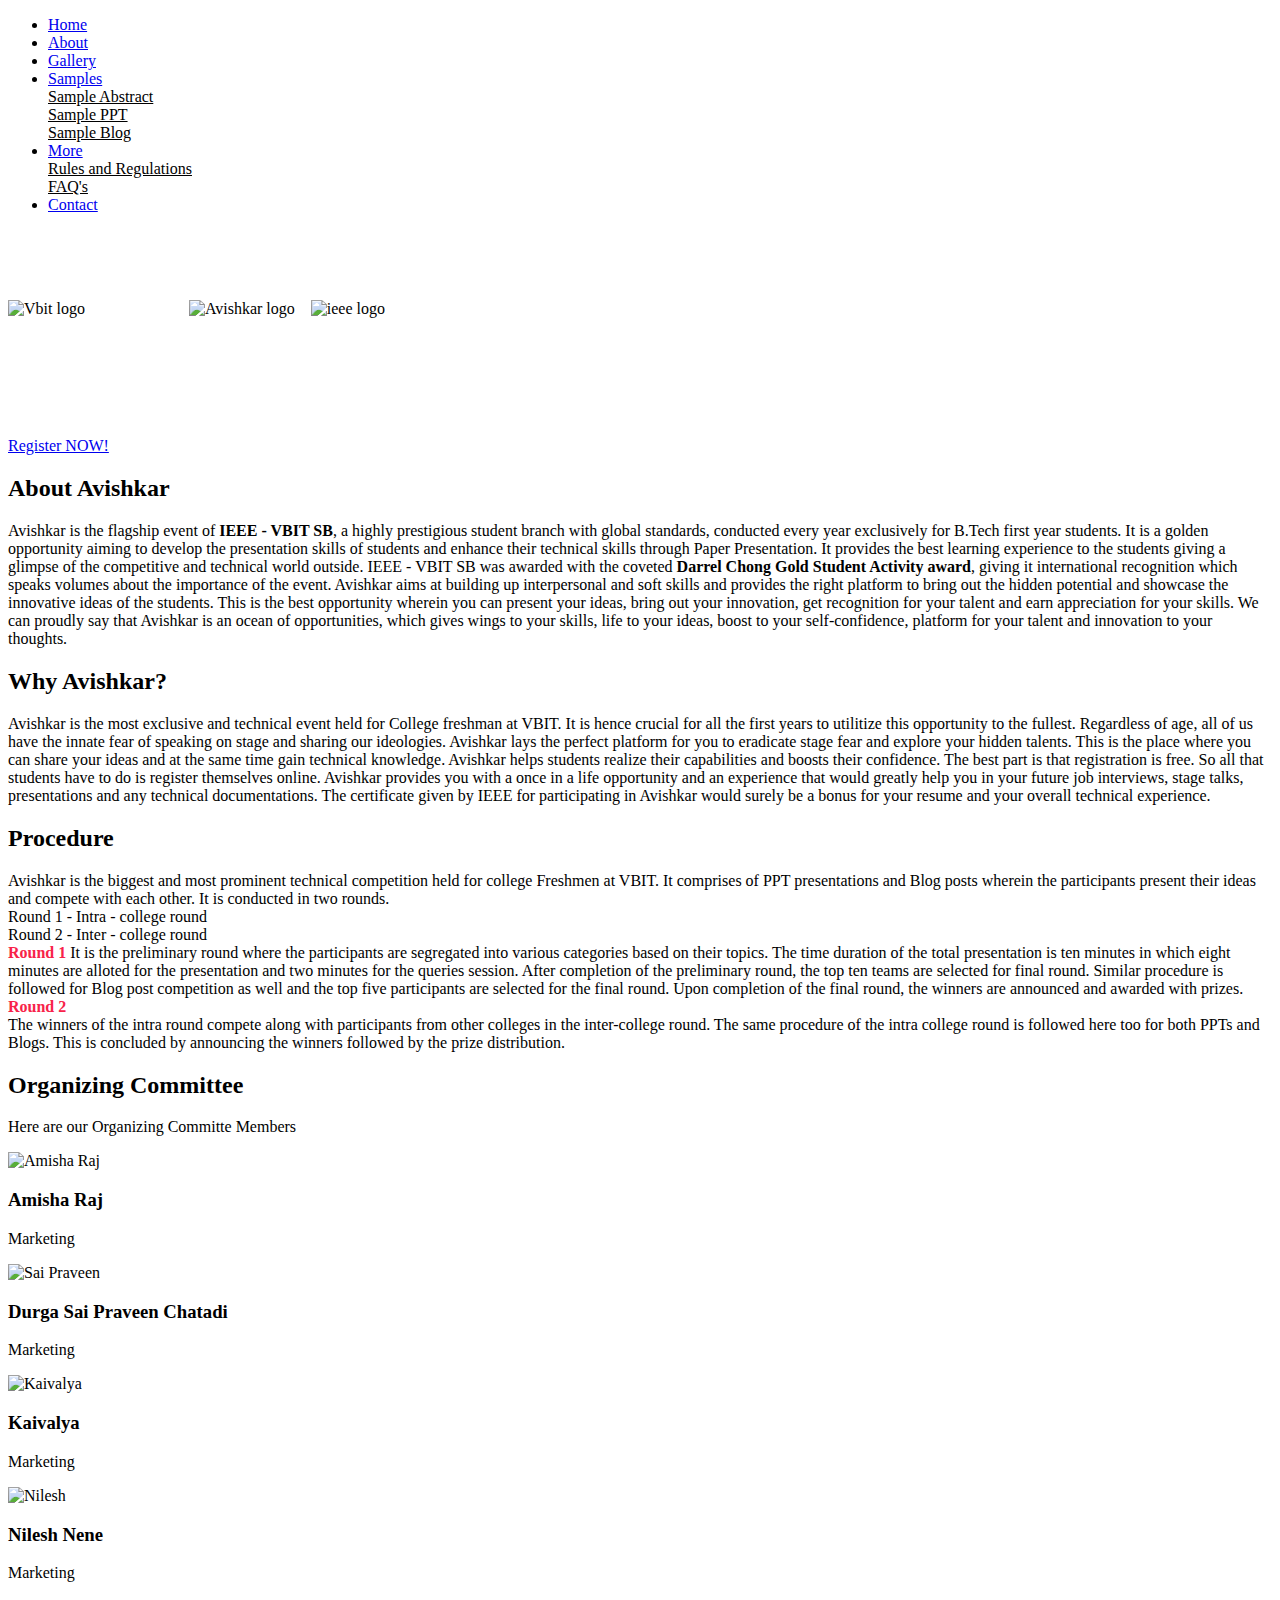
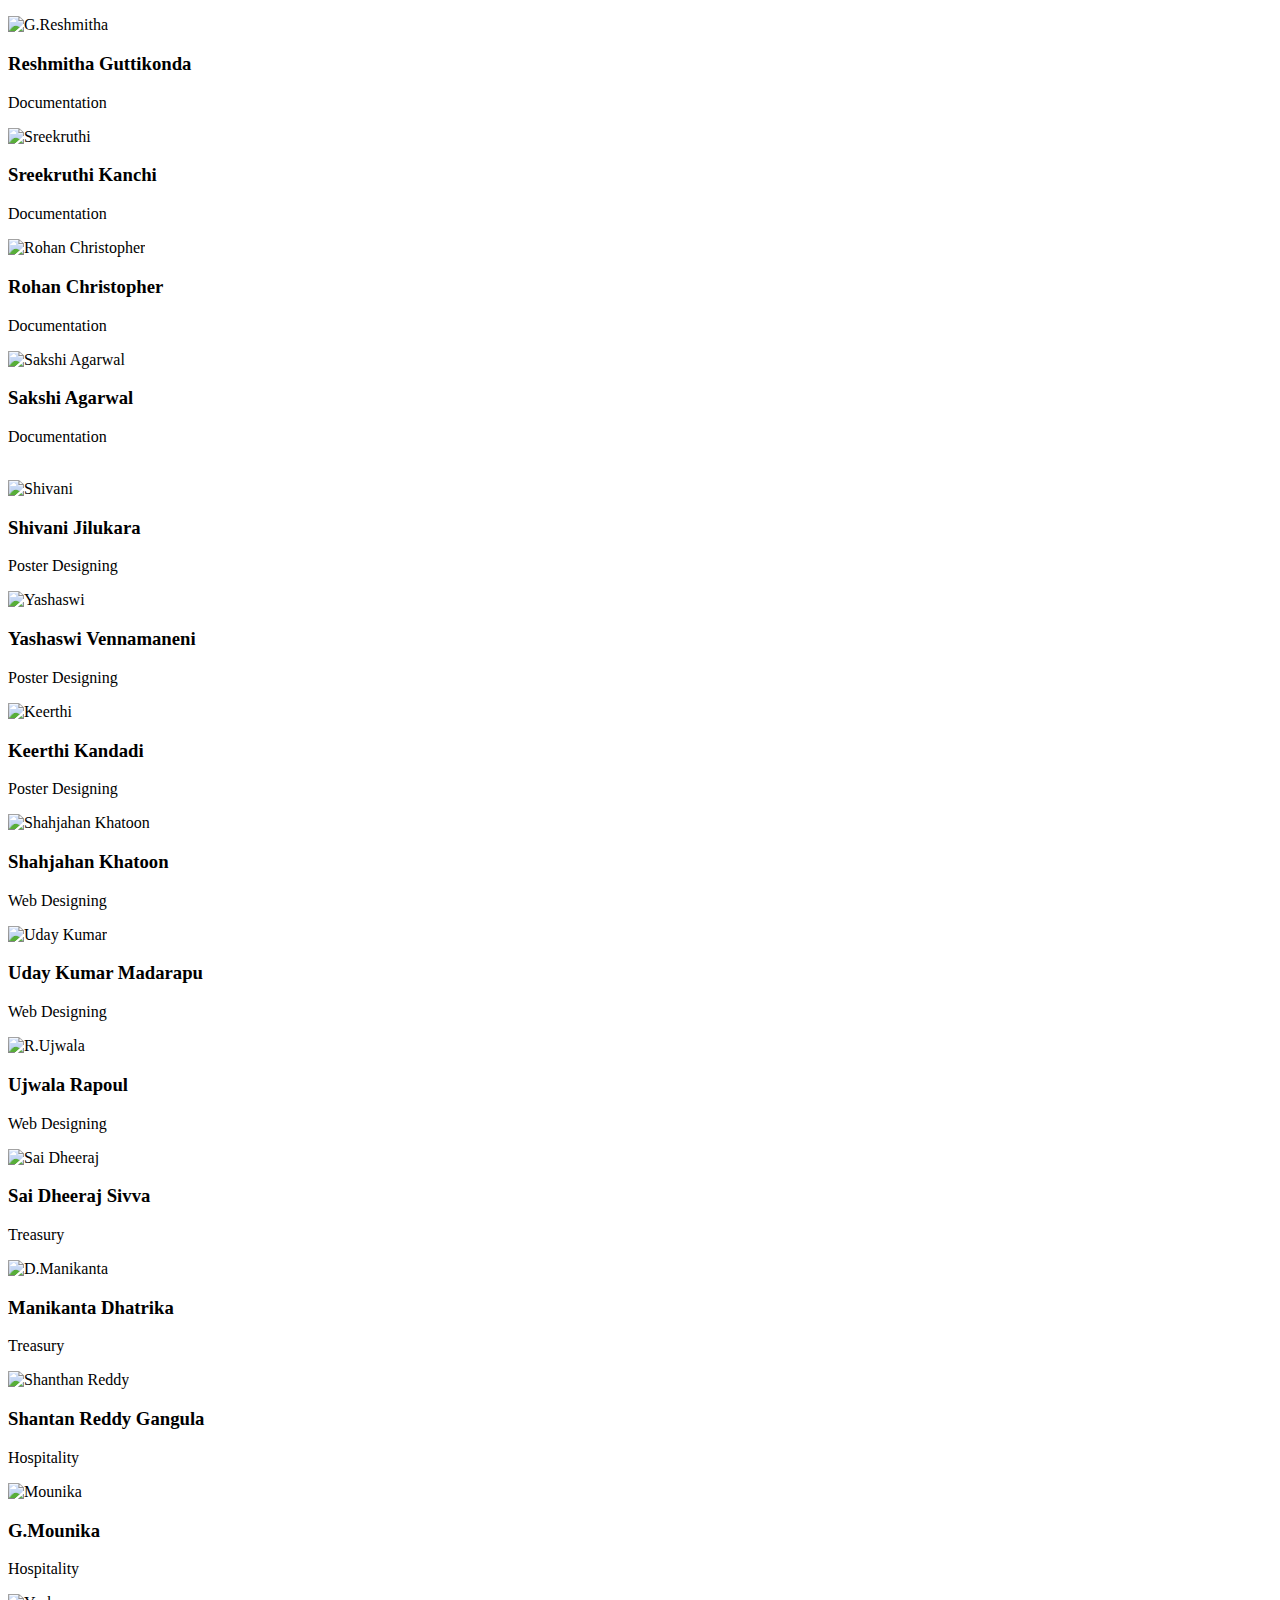
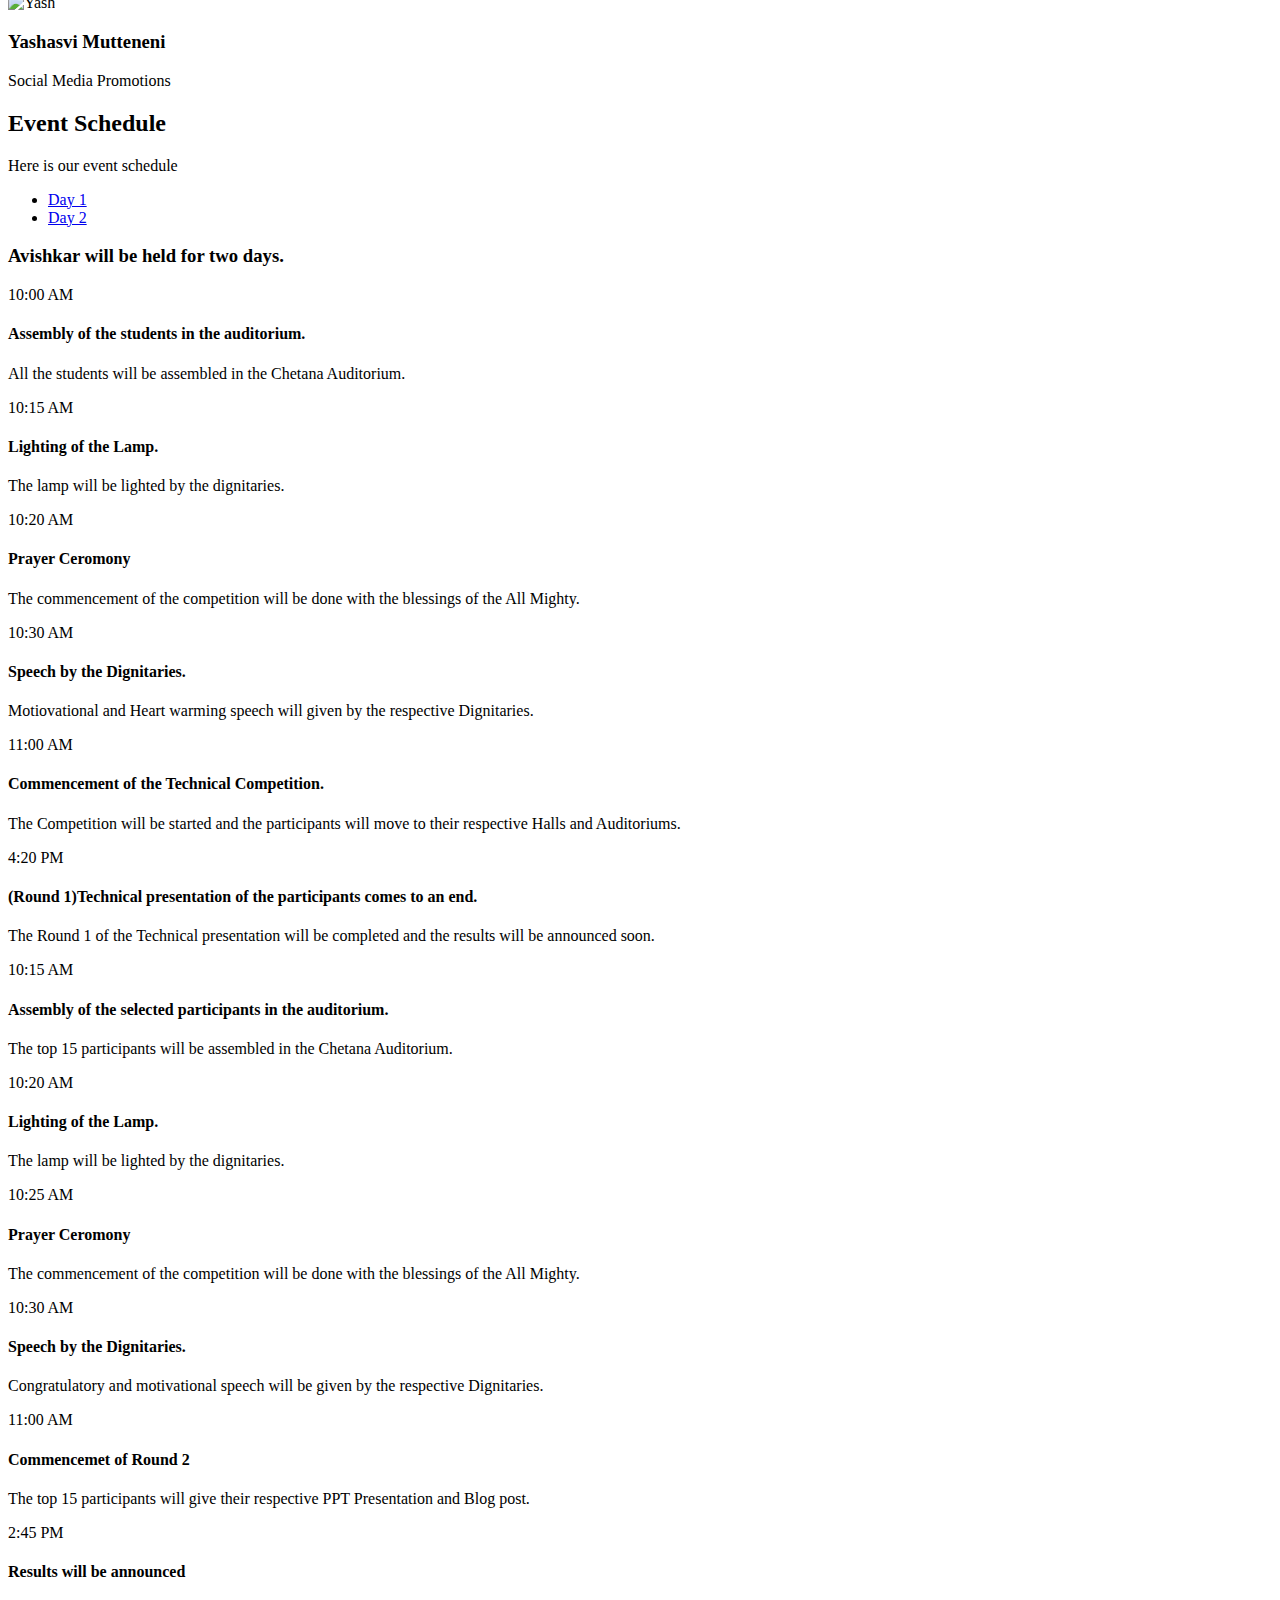
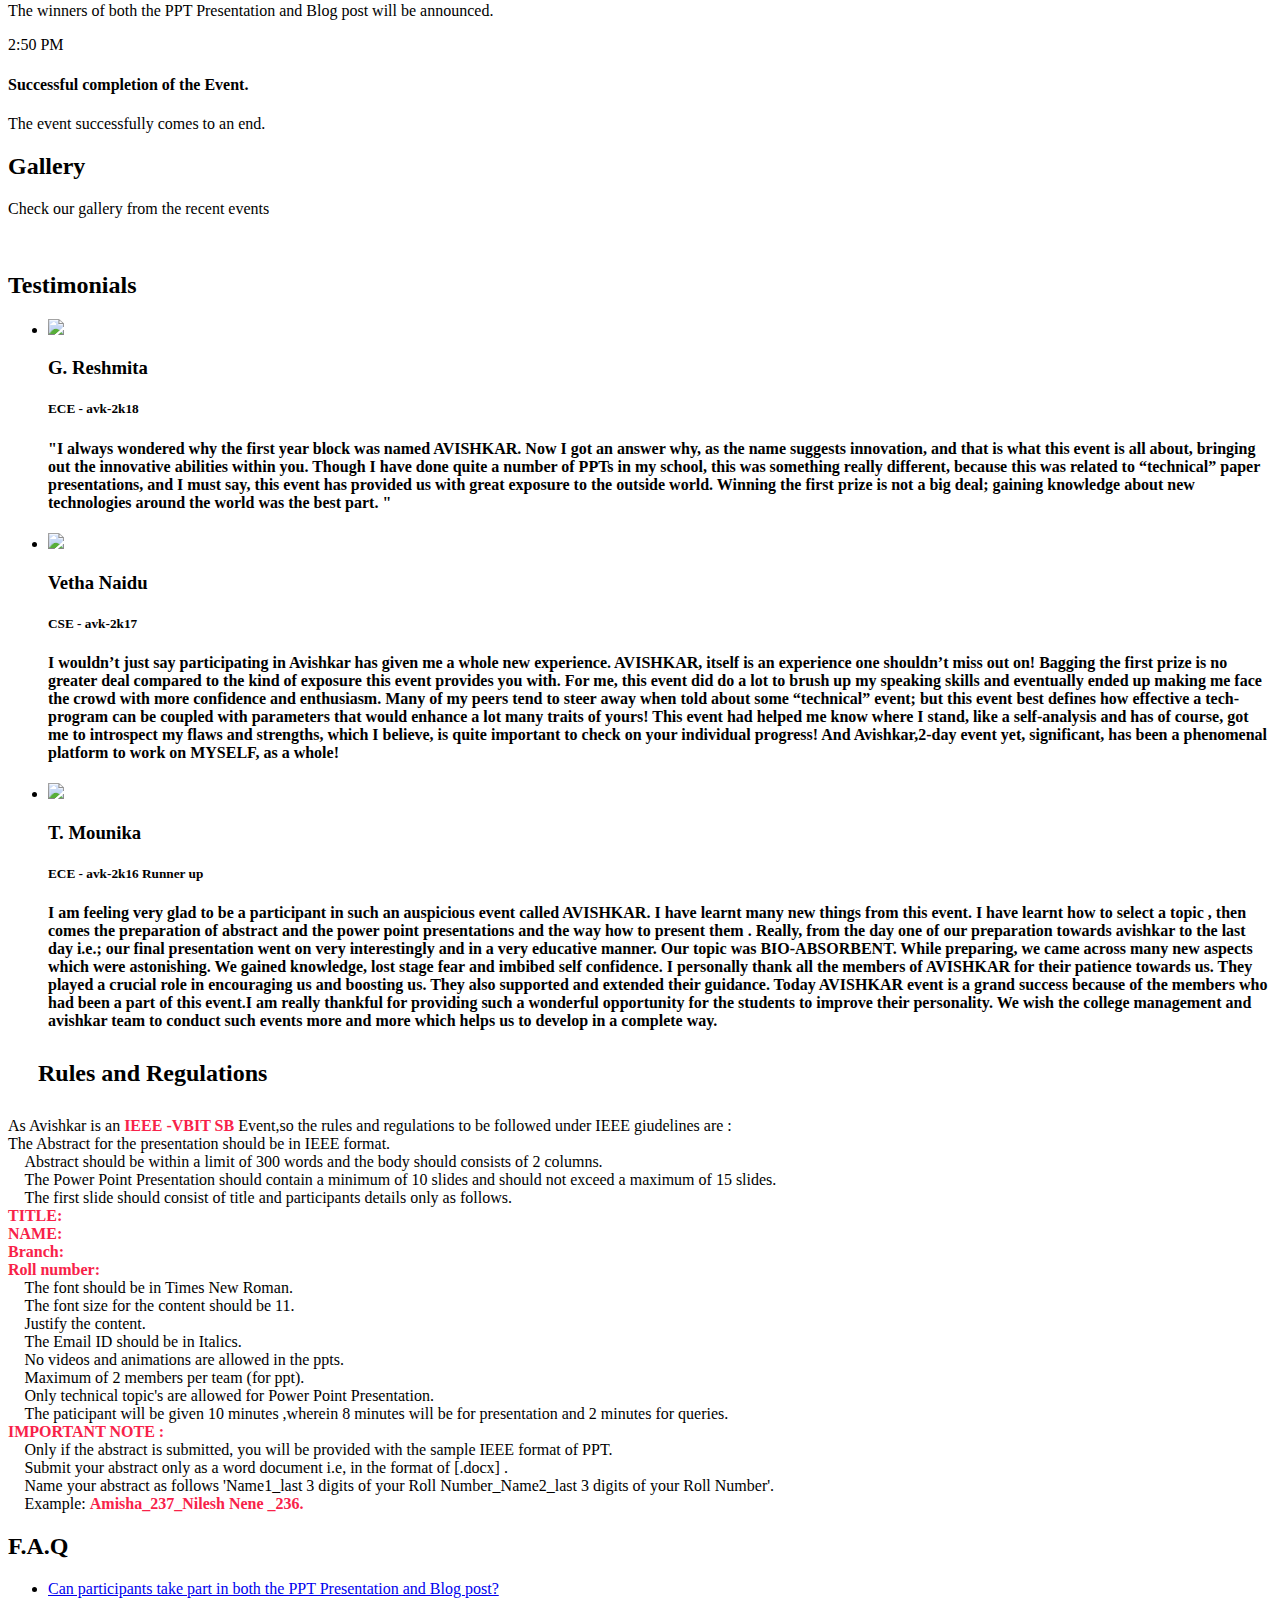
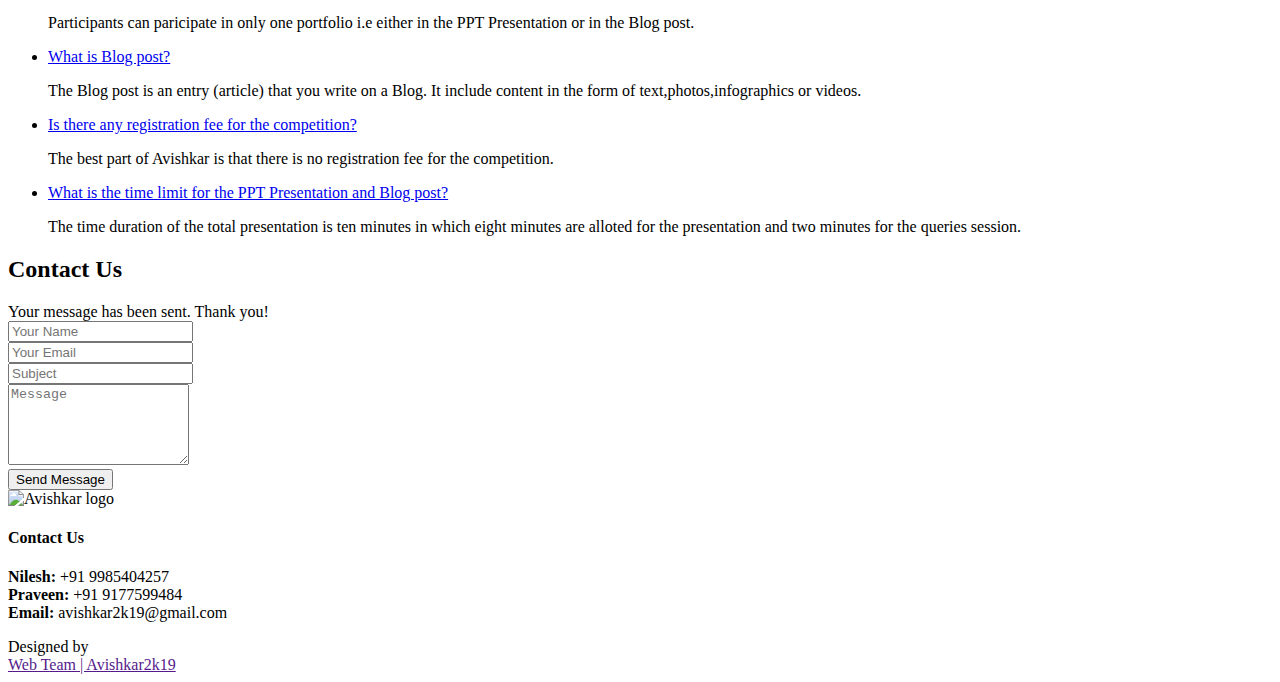
==== index.html @ 48379a61 "Add files via upload" ====
<!DOCTYPE html>
<html lang="en">

<head>
  <meta charset="utf-8">
  <title>Avishkar 2k19</title>
  <meta content="width=device-width, initial-scale=1.0" name="viewport">
  <meta content="" name="keywords">
  <meta content="" name="description">

  <!-- Favicons -->
  <link href="img/favicon.png" rel="icon">
  <link href="img/apple-touch-icon.png" rel="apple-touch-icon">

  <!-- Google Fonts -->
  <link href="https://fonts.googleapis.com/css?family=Open+Sans:300,300i,400,400i,700,700i|Raleway:300,400,500,700,800" rel="stylesheet">

  <!-- Bootstrap CSS File -->
  <link href="lib/bootstrap/css/bootstrap.min.css" rel="stylesheet">

  <!-- Libraries CSS Files -->
  <link href="lib/font-awesome/css/font-awesome.min.css" rel="stylesheet">
  <link href="lib/animate/animate.min.css" rel="stylesheet">
  <link href="lib/venobox/venobox.css" rel="stylesheet">
  <link href="lib/owlcarousel/assets/owl.carousel.min.css" rel="stylesheet">

  <!-- Main Stylesheet File -->
  <link href="css/style.css" rel="stylesheet">

  <!-- =======================================================
    Theme Name: TheEvent
    Theme URL: https://bootstrapmade.com/theevent-conference-event-bootstrap-template/
    Author: BootstrapMade.com
    License: https://bootstrapmade.com/license/
  ======================================================= -->
</head>

<body>

  <!--==========================
    Header
  ============================-->
  <header id="header">
    <div class="container">

          <nav id="nav-menu-container">
        <ul class="nav-menu">
          <li class="menu-active"><a href="#intro">Home</a></li>
          <li><a href="#about">About</a></li>
           <li><a href="#gallery">Gallery</a></li> 
          <li class="nav-item dropdown">
                <a class="nav-link dropdown-toggle" href="#" id="navbarDropdown" role="button" data-toggle="dropdown" aria-haspopup="true" aria-expanded="false">
                  Samples
                </a>
                <div class="dropdown-menu" aria-labelledby="navbarDropdown">
                    <a class="dropdown-item" href=" http://bit.ly/demoabstractavk2k19" target="_blank" style="color:black;" >Sample Abstract</a>
                  <div class="dropdown-divider"></div>
                    <a class="dropdown-item "href=" http://bit.ly/demopptavk2k19" target="_blank" style="color:black;">Sample PPT</a>
                   

                    <div class="dropdown-divider"></div>
                    <a class="dropdown-item" href="https://avksample.tech.blog/2019/01/02/scope-for-aiartificial-intelligence/" target="_blank" style="color:black;">Sample Blog</a>
                </div>
          </li>
 
            <li class="nav-item dropdown">
                <a class="nav-link dropdown-toggle" href="#" id="navbarDropdown" role="button" data-toggle="dropdown" aria-haspopup="true" aria-expanded="false">
                  More
                </a>
                <div class="dropdown-menu" aria-labelledby="navbarDropdown">
                    <a class="dropdown-item" href="#rules" target="_blank" style="color:black;" >Rules and Regulations</a>
                  <div class="dropdown-divider"></div>
                    <a class="dropdown-item "href="#faq" target="_blank" style="color:black;">FAQ's</a>
          </li>
          <li><a href="#contact">Contact</a></li> 
   
   </div>
        </ul>
      </nav><!-- #nav-menu-container -->
    </div>
  </header><!-- #header -->

  <!--==========================
    Intro Section
  ============================-->
   
  <section id="intro">
     <div class="conatiner">
        <div class="row">
          <div class="col-2"></div><div class="col-3"></div>
          <div class="col-3">
           <img src="https://imgur.com/aENaFw0.png"  alt="Vbit logo" class="img-fluid"  height="130px" width="150px" style="margin-top:70px;margin-right:100px;"> 
           <img src="https://imgur.com/GAuHpwh.png" alt="Avishkar logo" class="img-fluid" height="100px" width="80px" style="margin-top:15px;">
           <img src="https://imgur.com/qiSsddo.png" alt="ieee logo" class="img-fluid"  height="30px" width="50px" style="margin-top:0px; margin-left:12px;" >
         </div>
       </div>
     </div>
     <div class="col-3"></div>
    <div class="intro-container wow fadeIn">
       <h1></h1><h1></h1>
       <h1></h1>
      <h1 class="mb-4 pb-0 " style="color: white; ">Avishkar  <span>2k19</span></h1>
     <h4 class="mb-4 pb-0" style="color:white;"><b><i>Engineering Inventions.</i></b></h4>
     
     

      <a href="http://bit.ly/avishkar2k19" class="about-btn scrollto" target="_blank">Register NOW! </a>
    <!--<a href="https://www.youtube.com/watch?v=jDDaplaOz7Q" class="venobox play-btn mb-4" data-vbtype="video"
        data-autoplay="true" style="margin:20px;"></a> -->

    </div>
  </section>

  <main id="main">

    <!--==========================
      About Section
    ============================-->
    <section id="about">
      <div class="container">
        <div class="row">
         
         <div class="row">
         	<div class="col-lg">
            	<h2 class="text-center justify-content-center">About Avishkar</h2>
            	<p>
              Avishkar is the flagship event of <b>IEEE - VBIT SB</b>, a highly prestigious student branch with global standards, conducted every year exclusively for B.Tech first year students. It is a golden opportunity aiming to develop the presentation skills of students and enhance their technical skills through Paper Presentation. It provides the best learning experience to the students giving a glimpse of the competitive and technical world outside. IEEE - VBIT SB was awarded with the coveted <b>Darrel Chong Gold Student Activity award</b>, giving it international recognition which speaks volumes about the importance of the event. Avishkar aims at building up interpersonal and soft skills and provides the right platform to bring out the hidden potential and showcase the innovative ideas of the students. This is the best opportunity wherein you can present your ideas, bring out your innovation, get recognition for your talent and earn appreciation for your skills. We can proudly say that Avishkar is an ocean of opportunities, which gives wings to your skills, life to your ideas, boost to your self-confidence, platform for your talent and innovation to your thoughts. 
             </p>
          	</div> 
      	</div>
      
    
      </div>
      </div>
    </section>

 <!--==========================
      Why Avishkar?
    ============================-->
    <section id="why" class="wow fadeInUp">

      <div class="container">

        <div class="section-header">
          <h2 style="margin-top: 20px";>Why Avishkar? </h2>
        </div>
<div class="row">
         <div class="col-lg">
        
            <p>
              Avishkar is the most exclusive and technical event held for College freshman at VBIT. It is hence crucial for all the first years to utilitize this opportunity to the fullest. Regardless of age, all of us have the innate fear of speaking on stage and sharing our ideologies. Avishkar lays the perfect platform for you to eradicate stage fear and explore your hidden talents. This is the place where you can share your ideas and at the same time gain technical knowledge. Avishkar helps students realize their capabilities and boosts their confidence. The best part is that registration is free. So all that students have to do is register themselves online. Avishkar provides you with a once in a life opportunity and an experience that would greatly help you in your future job interviews, stage talks, presentations and any technical documentations. The certificate given by IEEE for participating in Avishkar would surely be a bonus for your resume and your overall technical experience.  
    
 
    

            </p>
          </div>
        </div>

      </div>

    </section>

    <!--==========================
      What is done?
    ============================-->
    <section id="what" class="wow fadeInUp">

      <div class="container">

        <div class="section-header">
          <h2>Procedure </h2>
        </div>
<div class="row">
         <div class="col-lg">
          <a href="#rules"></a>
            <p>
              Avishkar is the biggest and most prominent technical competition held for college Freshmen at VBIT.  It comprises of PPT presentations and Blog posts wherein the participants present their ideas and compete with each other. It is conducted in two rounds.<br>
              Round 1 - Intra - college round<br>
              Round 2 - Inter - college round<br>
              <b style="color:#f82249">Round 1</b>
              It is the preliminary round where the participants are segregated into various categories based on their topics. The time duration of the total presentation is ten minutes in which eight minutes are alloted for the presentation and two minutes for the queries session. After completion of the preliminary round, the top ten teams are selected for final round. Similar procedure is followed for Blog post competition as well and the top five participants are selected for the final round. Upon completion of the final round, the winners are announced and awarded with prizes.<br> 
              <b style="color:#f82249">Round 2</b><br>
              The winners of the intra round compete along with participants from other colleges in the inter-college round. The same procedure of the intra college round is followed here too for both PPTs and Blogs. This is concluded by announcing the winners followed by the prize distribution. 

            </p>
          </div>
        </div>

      </div>

    </section>


    <!--==========================
      Speakers Section
    ============================-->
    <section id="speakers" class="wow fadeInUp">
      <div class="container">
        <div class="section-header">
          <h2>Organizing Committee</h2>
          <p>Here are our Organizing Committe Members</p>
        </div>
     
        <div class="row">
          <div class="col-lg-4 col-md-6">
            <div class="speaker">
              <img src="https://scontent.fhyd8-1.fna.fbcdn.net/v/t1.0-9/49899704_104546033966352_656178776996052992_n.jpg?_nc_cat=104&_nc_ht=scontent.fhyd8-1.fna&oh=b66194365d985fdb0c108a163b80eec4&oe=5CC5291A" alt="Amisha Raj" class="img-fluid" height="300px" width="300px">
              <div class="details">
                <h3>Amisha Raj</h3>
                <p>Marketing</p>
                 <a href="https://m.facebook.com/amisha.raj.581525" class="facebook" target="    _blank"><i class="fa fa-facebook"></i></a>
              </div>
            </div>
          </div>
          <div class="col-lg-4 col-md-6">
            <div class="speaker">
              <img src="https://scontent.fhyd8-1.fna.fbcdn.net/v/t1.0-9/49899260_104546037299685_3555042708340867072_n.jpg?_nc_cat=105&_nc_ht=scontent.fhyd8-1.fna&oh=648a1cdb1e495cce0e9b30191bb314ec&oe=5C8DCA97" alt="Sai Praveen" class="img-fluid" height="300px" width="300px">
              <div class="details">
                <h3>Durga Sai Praveen Chatadi</h3>
                <p>Marketing</p>
              </div>
            </div>
          </div>
          <div class="col-lg-4 col-md-6">
            <div class="speaker">
              <img src="https://scontent.fhyd8-1.fna.fbcdn.net/v/t1.0-9/49422424_104546027299686_892420485290131456_n.jpg?_nc_cat=105&_nc_ht=scontent.fhyd8-1.fna&oh=2d1a7a2e1dccee3df343c9ef5741b16d&oe=5CD92D33" alt="Kaivalya" class="img-fluid" height="300px" width="300px">
              <div class="details">
                <h3>Kaivalya</h3>
                <p>Marketing</p>
                <a href="https://www.facebook.com/ariel.kaivs" class="facebook" target="_blank"><i class="fa fa-facebook"></i></a>
              </div>
            </div>
          </div>
          <div class="col-lg-4 col-md-6">
            <div class="speaker">
              <img src="https://scontent.fhyd8-1.fna.fbcdn.net/v/t1.0-9/49730706_104546097299679_6478701996986597376_n.jpg?_nc_cat=110&_nc_ht=scontent.fhyd8-1.fna&oh=685856d223ad8caf8e267f291f64c33e&oe=5C8EC63E" alt="Nilesh" class="img-fluid" height="300px" width="300px">
              <div class="details">
                <h3> Nilesh Nene</h3>
                <p>Marketing</p>
                <a href="https://www.facebook.com/nilesh.nene.5" class="facebook" target="_blank"><i class="fa fa-facebook"></i></a>
              </div>
            </div>
          </div>
          <br>
         
          <div class="col-lg-4 col-md-6">
            <div class="speaker">
              <img src="https://scontent.fhyd8-1.fna.fbcdn.net/v/t1.0-9/49409613_104546110633011_8134917905461542912_n.jpg?_nc_cat=107&_nc_ht=scontent.fhyd8-1.fna&oh=f37fa6b3dd71f2ca9853e1f96da40460&oe=5C8DC205" alt="G.Reshmitha" class="img-fluid" height="300px" width="300px">
              <div class="details">
                <h3>Reshmitha Guttikonda</h3>
                <p>Documentation</p>
                 <a href="https://www.facebook.com/reshmitha.guttikonda" class="facebook" target="_blank"><i class="fa fa-facebook"></i></a>
                
              </div>
            </div>
          </div>
          <div class="col-lg-4 col-md-6">
            <div class="speaker">
              <img src="https://scontent.fhyd8-1.fna.fbcdn.net/v/t1.0-9/49521158_104546113966344_5546154757531369472_n.jpg?_nc_cat=102&_nc_ht=scontent.fhyd8-1.fna&oh=d66b31eb187f4adfb2a716d3ea904577&oe=5CC595C9" alt="Sreekruthi" class="img-fluid-sreekruthi" >
              <div class="details">
                <h3>Sreekruthi Kanchi</h3>
                <p>Documentation</p>
                
               </div>
           </div>
       </div>
                <div class="col-lg-4 col-md-6">
            <div class="speaker">
              <img src="https://scontent.fhyd8-1.fna.fbcdn.net/v/t1.0-9/49693433_104546233966332_4136806916326162432_n.jpg?_nc_cat=111&_nc_ht=scontent.fhyd8-1.fna&oh=333c1bcb0bf113e3f85e1677637bbbfd&oe=5CD3C6EA" alt="Rohan Christopher" class="img-fluid" height="300px" width="300px">
              <div class="details">
                <h3>Rohan Christopher</h3>
                <p>Documentation</p>
                <a href="https://m.facebook.com/robotic7o7?ref=bookmarks" class="facebook" target="_blank"><i class="fa fa-facebook"></i></a>
               </div>
           </div>
       </div>
                <div class="col-lg-4 col-md-6">
            <div class="speaker">
              <img src="https://scontent.fhyd8-1.fna.fbcdn.net/v/t1.0-9/49454367_104546240632998_2516728300039045120_n.jpg?_nc_cat=109&_nc_ht=scontent.fhyd8-1.fna&oh=9c09114cf9bc167a5b2ccada19f1683c&oe=5C8E327E" alt="Sakshi Agarwal" class="img-fluid" height="300px" width="300px">
              <div class="details">
                <h3>Sakshi Agarwal</h3>
                <p>Documentation</p>
                <a href="https://www.facebook.com/profile.php?id=100032028411747" class="facebook" target="_blank"><i class="fa fa-facebook"></i></a>
               </div>
           </div>
       </div>
               <br>
                <div class="col-lg-4 col-md-6">
            <div class="speaker">
              <img src="https://scontent.fhyd8-1.fna.fbcdn.net/v/t1.0-9/50091195_104546250632997_2997878316385435648_n.jpg?_nc_cat=107&_nc_ht=scontent.fhyd8-1.fna&oh=c99f4cf1410214dcc76e9ad7eafa215f&oe=5CCF6952" alt="Shivani" class="img-fluid" height="300px" width="300px">
              <div class="details">
                <h3>Shivani Jilukara</h3>
                <p>Poster Designing</p>
                <a href="https://www.facebook.com/shivani.jiss" class="facebook" target="_blank"><i class="fa fa-facebook" target=_blank></i></a>
            </div>
        </div>
      </div>
                <div class="col-lg-4 col-md-6">
            <div class="speaker">
              <img src="https://scontent.fhyd8-1.fna.fbcdn.net/v/t1.0-9/49332823_104546320632990_4541216149244739584_n.jpg?_nc_cat=101&_nc_ht=scontent.fhyd8-1.fna&oh=5847797e3f97a4241a52c4c1d6c6ac03&oe=5C8C728F" alt="Yashaswi" class="img-fluid" height="300px" width="300px">
              <div class="details">
                <h3> Yashaswi Vennamaneni</h3>
                <p>Poster Designing</p>
                 <a href="https://www.facebook.com/vennamaneni.yashaswirao?ref=bookmarks" class="facebook" target="_blank"><i class="fa fa-facebook"></i></a>
                
               </div>
           </div>
       </div>
                <div class="col-lg-4 col-md-6">
            <div class="speaker">
              <img src="https://scontent.fhyd8-1.fna.fbcdn.net/v/t1.0-9/49444664_104546337299655_231703568539713536_n.jpg?_nc_cat=109&_nc_ht=scontent.fhyd8-1.fna&oh=481b071b222031672be4dbefe4885e16&oe=5CC7CBE3" alt="Keerthi" class="img-fluid" height="300px" width="300px">
              <div class="details">
                <h3>Keerthi Kandadi</h3>
                <p>Poster Designing</p>
                <a href="https://www.facebook.com/keerthireddy.kandadi" class="facebook"><i class="fa fa-facebook" target="_blank"></i></a>
               </div>
           </div>
       </div>
                <div class="col-lg-4 col-md-6">
            <div class="speaker">
              <img src="https://scontent.fhyd8-1.fna.fbcdn.net/v/t1.0-9/49649171_104546353966320_1576531637930295296_n.jpg?_nc_cat=100&_nc_ht=scontent.fhyd8-1.fna&oh=6ea357c9af6824b8f2da5c955bc8031c&oe=5CD0E398" alt="Shahjahan Khatoon" class="img-fluid" height="300px" width="300px">
              <div class="details">
                <h3>Shahjahan Khatoon</h3>
                <p>Web Designing</p>
                <a href="https://m.facebook.com/shahjahan.khatoon.129?ref=bookmarks" class="facebook"target="_blank"><i class="fa fa-facebook" target="_blank"></i></a>
               </div>
           </div>
       </div>
                <div class="col-lg-4 col-md-6">
            <div class="speaker">
              <img src="https://scontent.fhyd8-1.fna.fbcdn.net/v/t1.0-9/49294872_104546383966317_2846322733124419584_n.jpg?_nc_cat=109&_nc_ht=scontent.fhyd8-1.fna&oh=5aaac76142e10e34489fe64a6ce66de0&oe=5C8FE9FB" alt="Uday Kumar" class="img-fluid" height="300px" width="300px">
              <div class="details">
                <h3>Uday Kumar Madarapu</h3>
                 <p>Web Designing</p>
                 <a href="https://www.facebook.com/udaykumaruking" class="facebook"><i class="fa fa-facebook" target="_blank"></i></a>
               </div> 
           </div>
       </div>
           <div class="col-lg-4 col-md-6">
            <div class="speaker">
              <img src="https://scontent.fhyd8-1.fna.fbcdn.net/v/t1.0-9/49896864_104546420632980_4423204251975548928_n.jpg?_nc_cat=102&_nc_ht=scontent.fhyd8-1.fna&oh=2d3a8535150c9348a5e0ef6b545774f4&oe=5CD52D87" alt="R.Ujwala" class="img-fluid-ujwala" height="300px" width="300px">
              <div class="details">
                <h3>Ujwala Rapoul</h3>
                 <p>Web Designing</p>
                 <a href="https://www.facebook.com/ujwala.sona" class="facebook" target="_blank"><i class="fa fa-facebook"></i></a>
               </div> 
           </div>
       </div>
       <div class="col-lg-4 col-md-6">
            <div class="speaker">
              <img src="https://scontent.fhyd8-1.fna.fbcdn.net/v/t1.0-9/49513286_104546403966315_6336834459786018816_n.jpg?_nc_cat=103&_nc_ht=scontent.fhyd8-1.fna&oh=005e208d76bb1ea854cfe7bbcf5910a3&oe=5C933CEA" alt="Sai Dheeraj" class="img-fluid" height="300px" width="300px">
              <div class="details">
                <h3>Sai Dheeraj Sivva</h3>
                <p>Treasury </p>
                
               </div>
              </div>
             </div>
                <div class="col-lg-4 col-md-6">
            <div class="speaker">
              <img src="https://scontent.fhyd8-1.fna.fbcdn.net/v/t1.0-9/49343278_104546470632975_4363695392735363072_n.jpg?_nc_cat=106&_nc_ht=scontent.fhyd8-1.fna&oh=6f2fd12618f32e244867acffd0621284&oe=5CCD8145" alt="D.Manikanta" class="img-fluid" height="300px" width="300px">
              <div class="details">
                <h3>Manikanta Dhatrika</h3>
                 <p>Treasury </p>
                 
               </div> 
           </div>
       </div>
       <div class="col-lg-4 col-md-6">
            <div class="speaker">
              <img src="https://scontent.fhyd8-1.fna.fbcdn.net/v/t1.0-9/49035950_104546630632959_1842557204960378880_n.jpg?_nc_cat=109&_nc_ht=scontent.fhyd8-1.fna&oh=95e7be99d936e7bd70f0f81adc9821fb&oe=5CC6E0AB" alt="Shanthan Reddy" class="img-fluid" height="300px" width="300px">
              <div class="details">
                <h3>Shantan Reddy Gangula</h3>
                <p>Hospitality</p>
                <a href=" https://m.facebook.com/profile.php?ref=bookmarks" class="facebook" target="_blank"><i class="fa fa-facebook"></i></a>
            </div>
           </div>
           </div>
            <div class="col-lg-4 col-md-6">
            <div class="speaker">
              <img src="https://scontent.fhyd8-1.fna.fbcdn.net/v/t1.0-9/49704067_104546663966289_684539227735588864_n.jpg?_nc_cat=100&_nc_ht=scontent.fhyd8-1.fna&oh=1e5060238f2e3d8e39532ad1205deda9&oe=5CC1128B" alt="Mounika" class="img-fluid" height="300px" width="300px">
              <div class="details">
                <h3>G.Mounika</h3>
                <p>Hospitality</p>
                
               </div> 
           </div>
       </div>
       <div class="col-lg-4 col-md-6">
            <div class="speaker">
              <img src="https://scontent.fhyd8-1.fna.fbcdn.net/v/t1.0-9/49645532_104546797299609_8316249234265341952_n.jpg?_nc_cat=102&_nc_ht=scontent.fhyd8-1.fna&oh=17e9a509211776ae219d62f134f7dac2&oe=5CC0DFED" alt="Yash" class="img-fluid" height="300px" width="300px">
              <div class="details">
                <h3>Yashasvi Mutteneni</h3>
                <p>Social Media Promotions</p>
                <a href="https://www.instagram.com/yashincontrol/" class="facebook" target="_blank"><i class="fa fa-facebook"></i></a>
               </div> 
           </div>
       </div>
        </div>
      </div>

    </section>

    <!--==========================
      Schedule Section
    ============================-->
    <section id="schedule" class="section-with-bg">
      <div class="container wow fadeInUp">
        <div class="section-header">
          <h2>Event Schedule</h2>
          <p>Here is our event schedule</p>
        </div>

        <ul class="nav nav-tabs" role="tablist">
          <li class="nav-item">
            <a class="nav-link active" href="#day-1" role="tab" data-toggle="tab">Day 1</a>
          </li>
          <li class="nav-item">
            <a class="nav-link" href="#day-2" role="tab" data-toggle="tab">Day 2</a>
          </li>
        </ul>

        <h3 class="sub-heading">Avishkar will be held for two days.
        	<br> </h3>

        <div class="tab-content row justify-content-center">

          <!-- Schdule Day 1 -->
          <div role="tabpanel" class="col-lg-9 tab-pane fade show active" id="day-1">

             <div class="row schedule-item">
              <div class="col-md-2"><time>10:00 AM</time></div>
              <div class="col-md-10">
                <h4>Assembly of the students in the auditorium.</h4>
                <p>All the students will be assembled in the Chetana Auditorium.</p>
              </div>
            </div>
            <div class="row schedule-item">
              <div class="col-md-2"><time>10:15 AM</time></div>
              <div class="col-md-10">
                <h4>Lighting of the Lamp.</h4>
                <p>The lamp will be lighted by the dignitaries.</p>
              </div>
            </div>
             <div class="row schedule-item">
              <div class="col-md-2"><time>10:20 AM</time></div>
              <div class="col-md-10">
                  <h4> Prayer Ceromony </h4>
                <p>The commencement of the competition will be done with the blessings of the All Mighty. </p>
              </div>
            </div>
            <div class="row schedule-item">
              <div class="col-md-2"><time>10:30 AM</time></div>
              <div class="col-md-10">
                  <h4>Speech by the Dignitaries.</h4>
                <p>Motiovational and Heart warming speech will given by the respective Dignitaries. </p>
              </div>
            </div>
            <div class="row schedule-item">
              <div class="col-md-2"><time>11:00 AM</time></div>
              <div class="col-md-10">
                  <h4>Commencement of the Technical Competition.  </h4>
                <p>The Competition will be started and the participants will move to their respective Halls and Auditoriums.  </p>
              </div>
            </div>

            <div class="row schedule-item">
              <div class="col-md-2"><time>4:20 PM</time></div>
              <div class="col-md-10">
               
                <h4> (Round 1)Technical presentation of the participants comes to an end.</h4>
                <p>The Round 1 of the Technical presentation will be completed and the results will be announced soon.</p>
              </div>
            </div>

          
          </div>
          <!-- End Schdule Day 1 -->

          <!-- Schdule Day 2 -->
          <div role="tabpanel" class="col-lg-9  tab-pane fade" id="day-2">

            <div class="row schedule-item">
              <div class="col-md-2"><time>10:15 AM</time></div>
              <div class="col-md-10">
                 <h4>Assembly of the selected participants in the auditorium.</h4>
                <p>The top 15 participants will be assembled in the Chetana Auditorium.</p>
              </div>
            </div>

             <div class="row schedule-item">
              <div class="col-md-2"><time>10:20 AM</time></div>
              <div class="col-md-10">
                 <h4>Lighting of the Lamp.</h4>
                <p>The lamp will be lighted by the dignitaries.</p>
              </div>
            </div>

             <div class="row schedule-item">
              <div class="col-md-2"><time>10:25 AM</time></div>
              <div class="col-md-10">
                <h4> Prayer Ceromony </h4>
                <p>The commencement of the competition will be done with the blessings of the All Mighty. </p>
              </div>
            </div>

             <div class="row schedule-item">
              <div class="col-md-2"><time>10:30 AM</time></div>
              <div class="col-md-10">
                  <h4>Speech by the Dignitaries.</h4>
                <p>Congratulatory and motivational speech will be given by the respective Dignitaries. </p>
              </div>
            </div>

           

            <div class="row schedule-item">
              <div class="col-md-2"><time>11:00 AM</time></div>
              <div class="col-md-10">
                <h4>Commencemet of Round 2</h4>
                <p>The top 15 participants will give their respective PPT Presentation and Blog post.</p>
              </div>
            </div>

            <div class="row schedule-item">
              <div class="col-md-2"><time>2:45 PM</time></div>
              <div class="col-md-10">
                <h4> Results will be announced</h4>
                <p> The winners of both the PPT Presentation and Blog post will be announced.</p>
              </div>
            </div>

            <div class="row schedule-item">
              <div class="col-md-2"><time>2:50 PM</time></div>
             
              <div class="col-md-10">
                 <h4>Successful completion of the Event.</h4>
              <p>The event successfully comes to an end.</p>
                
              </div>
            </div>
            </div>        

       </div>
          <!-- End Schdule Day 2 -->

          
        </div>

      </div>

    </section>

    


    <!--==========================
      Gallery Section
    ============================-->
    <section id="gallery" class="wow fadeInUp">

      <div class="container">
        <div class="section-header">
          <h2>Gallery</h2>
          <p>Check our gallery from the recent events</p>
          
        </div>
      </div>

      <div class="owl-carousel gallery-carousel owl-loaded owl-drag">
        <a href="img/gallery/1.jpg" class="venobox" data-gall="gallery-carousel"><img src="img/gallery/1.jpg" alt=""></a>
        <a href="img/gallery/2.jpg" class="venobox" data-gall="gallery-carousel"><img src="img/gallery/2.jpg" alt=""></a>
        <a href="img/gallery/3.jpg" class="venobox" data-gall="gallery-carousel"><img src="img/gallery/3.jpg" alt=""></a>
        <a href="img/gallery/4.jpg" class="venobox" data-gall="gallery-carousel"><img src="img/gallery/4.jpg" alt=""></a>
        <a href="img/gallery/5.jpg" class="venobox" data-gall="gallery-carousel"><img src="img/gallery/5.jpg" alt="" height="165px"></a>
        <a href="img/gallery/6.jpg" class="venobox" data-gall="gallery-carousel"><img src="img/gallery/6.jpg" alt=""></a>
        <a href="img/gallery/7.jpg" class="venobox" data-gall="gallery-carousel"><img src="img/gallery/7.jpg" alt=""></a>
        <a href="img/gallery/8.jpg" class="venobox" data-gall="gallery-carousel"><img src="img/gallery/8.jpg" alt=""></a>
        <a href="img/gallery/8.jpg" class="venobox" data-gall="gallery-carousel"><img src="img/gallery/9.jpg" alt=""></a>
        <a href="img/gallery/8.jpg" class="venobox" data-gall="gallery-carousel"><img src="img/gallery/10.jpg" alt=""></a>
        <a href="img/gallery/8.jpg" class="venobox" data-gall="gallery-carousel"><img src="img/gallery/11.jpg" alt=""></a>
        <a href="img/gallery/8.jpg" class="venobox" data-gall="gallery-carousel"><img src="img/gallery/12.jpg" alt=""></a>
        <a href="img/gallery/8.jpg" class="venobox" data-gall="gallery-carousel"><img src="img/gallery/13.jpg" alt=""></a>
        <a href="img/gallery/8.jpg" class="venobox" data-gall="gallery-carousel"><img src="img/gallery/14.jpg" alt=""></a>
      </div>
        
       
    </section>

    <!--==========================
      testimonials
    ============================-->
    <section id="sponsors" class="section-with-bg wow fadeInUp" class="owl-carousel owl-loaded owl-drag">

      <div class="container">
        <div class="section-header">
          <h2>Testimonials</h2>
        </div>
<!-- testimonials -->
	<section class="clients py-5" id="testi">
		
			<div class="text-center pb-5">
				
				
					<ul class="banner_slide_bg">
						<li>
							<div  id ="slides_1"class="feedback-top" >
								<img src="https://scontent.fhyd8-1.fna.fbcdn.net/v/t1.0-9/49408040_104551477299141_7082608075642765312_n.jpg?_nc_cat=104&_nc_ht=scontent.fhyd8-1.fna&oh=72c6895818cb3855c8b1f9b9d9006d59&oe=5CC11C9E" alt=" " class="img-fluid rounded-circle mt-5" >
								<h3 class="mt-4 text-wh font-weight-bold mb-4">G. Reshmita</h3>
                <h5><b>ECE - avk-2k18</b></h5>
								<p><h4 style="color: #000;">"I always wondered why the first year block was named AVISHKAR. Now I got an answer why, as the name suggests innovation, and that is what this event is all about, bringing out the innovative abilities within you. Though I have done quite a number of PPTs in my school, this was something really different, because this was related to “technical” paper presentations, and I must say, this event has provided us with great exposure to the outside world. Winning the first prize is not a big deal; gaining knowledge about new technologies around the world was the best part. "

</h4></p>
								
							</div>
						</li>
						
						<li>
							<div id ="slides_3" class="feedback-top">
								<img src="https://scontent.fhyd8-1.fna.fbcdn.net/v/t1.0-9/49897869_104551517299137_6900152710947930112_n.jpg?_nc_cat=102&_nc_ht=scontent.fhyd8-1.fna&oh=0ca091cd6067d122b542ef6dba140826&oe=5CCE2421" height="100px" weight="100px" alt=" " class="img-fluid-naidu rounded-circle mt-5" >
								<h3 class="mt-4 text-wh font-weight-bold mb-4">Vetha Naidu</h3>
                <h5><b>CSE - avk-2k17</b></h5>
								<p>
                  <h4 style="color:#000;">I wouldn’t just say participating in Avishkar has given me a whole new experience. AVISHKAR, itself is an experience one shouldn’t miss out on! Bagging the first prize is no greater deal compared to the kind of exposure this event provides you with. For me, this event did do a lot to brush up my speaking skills and eventually ended up making me face the crowd with more confidence and enthusiasm. Many of my peers tend to steer away when told about some “technical” event; but this event best defines how effective a tech-program can be coupled with parameters that would enhance a lot many traits of yours! This event had helped me know where I stand, like a self-analysis and has of course, got me to introspect my flaws and strengths, which I believe, is quite important to check on your individual progress! And Avishkar,2-day event yet, significant, has been a phenomenal platform to work on MYSELF, as a whole!

               </h4>
             </p>
								
							</div>
						</li>
                        <li>
              <div id ="slides_3" class="feedback-top">
                <img src="https://scontent.fhyd8-1.fna.fbcdn.net/v/t1.0-9/49792311_104551460632476_8183111943943356416_n.jpg?_nc_cat=101&_nc_ht=scontent.fhyd8-1.fna&oh=769756df746eace875b14162647fefce&oe=5CD85A26" height="100px" weight="100px" alt=" " class="img-fluid-naidu rounded-circle mt-5" >
                <h3 class="mt-4 text-wh font-weight-bold mb-4">T. Mounika</h3>
                <h5><b>ECE - avk-2k16 Runner up</b></h5>
                <p>
                  <h4 style="color:#000;">
                     I am feeling very glad to be a participant in such an auspicious event called AVISHKAR. I have learnt many new things from this event. I have learnt how to select a topic , then comes the preparation of abstract and the power point presentations and the way how to present them . Really, from the day one of our preparation towards avishkar to the last day i.e.; our final presentation went on very interestingly and in a very educative manner. Our topic was BIO-ABSORBENT. While preparing, we came across many new aspects which were astonishing. We gained knowledge, lost stage fear and imbibed self confidence. I personally thank all the members of AVISHKAR for their patience towards us. They played a crucial role in encouraging us and boosting us. They also supported and extended their guidance. Today AVISHKAR event is a grand success because of the members who had been a part of this event.I am really thankful for providing such a wonderful opportunity for the students to improve their personality. We wish the college management and avishkar team to conduct such events more and more which helps us to develop in a complete way.
               </h4>
             </p>
                
              </div>
            </li>
					</ul>
				
				</div>
	</section>
	<!-- //testimonials -->


        </div>

      </div>

    </section>
       <!--==========================
      Rules and Regulations
    ============================-->
    <section id="rules" class="wow fadeInUp">

      <div class="container">

        <div class="section-header">
          <h2 style="margin:30px;">Rules and Regulations </h2>
        </div>
<div class="row">
         <div class="col-lg">
          <a href="#rules"></a>
            <p>
              As Avishkar is an <b style="color:#f82249" >IEEE -VBIT SB</b> Event,so the rules and regulations to be followed under IEEE giudelines are : <br>
              The Abstract for the presentation should be in IEEE format. <br>
               Abstract should be within a limit of 300  words and the body should consists of  2 columns.<br>
               The Power Point Presentation should contain a minimum of 10  slides and should not exceed a maximum of 15 slides.<br>
               The first slide should consist of title and participants details only as follows.<br>
              <b style="color:#f82249">TITLE:</b><br>
              <b style="color:#f82249">NAME:</b><br>
              <b style="color:#f82249">Branch:</b><br>
              <b style="color:#f82249">Roll number:</b><br>
               The font should be in Times New Roman.<br>
               The font size for the content should be 11.<br>
               Justify the content.<br>
               The  Email ID  should be in Italics.<br> 
               No videos and animations are allowed in the ppts.<br> 
               Maximum of 2 members per team (for ppt).<br>
               Only technical topic's are allowed for Power Point Presentation.<br>
               The paticipant will be given 10 minutes ,wherein 8 minutes will be for presentation and 2 minutes for queries.<br>

              <b style="color:#f82249">IMPORTANT NOTE :</b><br>
               Only if the abstract is submitted, you will be provided with the sample IEEE format of PPT.<br>
               Submit your abstract only as a word document i.e, in the format of [.docx] .<br>
               Name your abstract as follows 'Name1_last 3 digits of your Roll Number_Name2_last 3 digits of your Roll Number'.<br>
               Example: <b style="color:#f82249">Amisha_237_Nilesh Nene _236.</b><br>




            </p>
          </div>
        </div>

      </div>

    </section>



    <!--==========================
      F.A.Q Section
    ============================-->
    <section id="faq" class="wow fadeInUp">

      <div class="container">

        <div class="section-header">
          <h2>F.A.Q </h2>
        </div>

        <div class="row justify-content-center">
          <div class="col-lg-9">
              <ul id="faq-list">

                <li>
                  <a data-toggle="collapse" class="collapsed" href="#faq1">Can participants take part in both the PPT Presentation and Blog post? <i class="fa fa-minus-circle"></i></a>
                  <div id="faq1" class="collapse" data-parent="#faq-list">
                    <p>
                      Participants can paricipate in only one portfolio i.e either in the PPT Presentation or in the Blog post.
                    </p>
                  </div>
                </li>
      
                <li>
                  <a data-toggle="collapse" href="#faq2" class="collapsed">What is Blog post? <i class="fa fa-minus-circle"></i></a>
                  <div id="faq2" class="collapse" data-parent="#faq-list">
                    <p>
                     The Blog post is an entry (article) that you write on a Blog. It include content in the form of text,photos,infographics or videos. 
                    </p>
                  </div>
                </li>


                <li>
                  <a data-toggle="collapse" href="#faq3" class="collapsed">Is there any registration fee for the competition? <i class="fa fa-minus-circle"></i></a>
                  <div id="faq3" class="collapse" data-parent="#faq-list">
                    <p>
                     The best part of Avishkar is that there is no registration fee for the competition.
                    </p>
                  </div>
      
                <li>
                  <a data-toggle="collapse" href="#faq4" class="collapsed">What is the time limit for the PPT Presentation and Blog post? <i class="fa fa-minus-circle"></i></a>
                  <div id="faq4" class="collapse" data-parent="#faq-list">
                    <p>
                  
                     The time duration of the total presentation is ten minutes in which eight minutes are alloted for the presentation and two minutes for the queries session.
                    </p>
                  </div>
                </li>

               
  
        </ul>
          </div>
        </div>

      </div>

    </section>
    
    <!--==========================
      Contact Section
    ============================-->
      <section id="contact" class="section-bg wow fadeInUp">

      <div class="container">

        <div class="section-header">
          <h2>Contact Us</h2>
        </div>

        <div class="form">
          <div id="sendmessage">Your message has been sent. Thank you!</div>
          <div id="errormessage"></div>
          <form action="/contact.php" method="post" role="form" class="contactForm">
            <div class="form-row">
              <div class="form-group col-md-6">
                <input type="text" name="name" class="form-control" id="name" placeholder="Your Name" data-rule="minlen:4" data-msg="Please enter at least 4 chars" />
                <div class="validation"></div>
              </div>
              <div class="form-group col-md-6">
                <input type="email" class="form-control" name="email" id="email" placeholder="Your Email" data-rule="email" data-msg="Please enter a valid email" />
                <div class="validation"></div>
              </div>
            </div>
            <div class="form-group">
              <input type="text" class="form-control" name="subject" id="subject" placeholder="Subject" data-rule="minlen:4" data-msg="Please enter at least 8 chars of subject" />
              <div class="validation"></div>
            </div>
            <div class="form-group">
              <textarea class="form-control" name="message" rows="5" data-rule="required" data-msg="Please write something for us" placeholder="Message"></textarea>
              <div class="validation"></div>
            </div>
            <div class="text-center"><button type="submit">Send Message</button></div>
          </form>
        </div>

      </div>
    </section><!-- #contact -->

  </main>



  <!--==========================
    Footer
  ============================-->
  <footer id="footer">
    <div class="footer-top">
      <div class="container">
        <div class="row">

          <div class="col-lg-3 col-md-6 footer-info">
            <img src="https://imgur.com/GAuHpwh.png" alt="Avishkar logo" height="300px" width="300px">
           
          </div>


          <div class="col-lg-3 col-md-6 footer-contact"></div>

          <div class="col-lg-3 col-md-6 footer-contact">
            <h4>Contact Us</h4>
            <p>
              <strong>Nilesh:</strong> +91 9985404257<br>
              <strong>Praveen:</strong> +91 9177599484<br>
              <strong>Email:</strong> avishkar2k19@gmail.com<br>
            </p>
       

            <div class="social-links">
             
              <a href="https://m.facebook.com/vbitavishkar2k19" class="facebook" target="_blank"><i class="fa fa-facebook"></i></a>
              <a href="https://www.instagram.com/avishkar2k19/" class="instagram" target="_blank"><i class="fa fa-instagram"></i></a>
             
          </div>
 </div>
            
          </div>

        </div>
      </div>
    </div>

    <div class="container">
      <div class="credits">
        <!--
          All the links in the footer should remain intact.
          You can delete the links only if you purchased the pro version.
          Licensing information: https://bootstrapmade.com/license/
          Purchase the pro version with working PHP/AJAX contact form: https://bootstrapmade.com/buy/?theme=TheEvent
        -->
        Designed by<br> <a href="">Web Team | Avishkar2k19</a>
      </div>
    </div>
  </footer><!-- #footer -->

  <a href="#" class="back-to-top"><i class="fa fa-angle-up"></i></a>

  <!-- JavaScript Libraries -->
  <script src="lib/jquery/jquery.min.js"></script>
  <script src="lib/jquery/jquery-migrate.min.js"></script>
  <script src="lib/bootstrap/js/bootstrap.bundle.min.js"></script>
  <script src="lib/easing/easing.min.js"></script>
  <script src="lib/superfish/hoverIntent.js"></script>
  <script src="lib/superfish/superfish.min.js"></script>
  <script src="lib/wow/wow.min.js"></script>
  <script src="lib/venobox/venobox.min.js"></script>
  <script src="lib/owlcarousel/owl.carousel.min.js"></script>

  <!-- Contact Form JavaScript File -->
  <script src="contactform/contactform.js"></script>

  <!-- Template Main Javascript File -->
  <script src="js/main.js"></script>
</body>

</html>
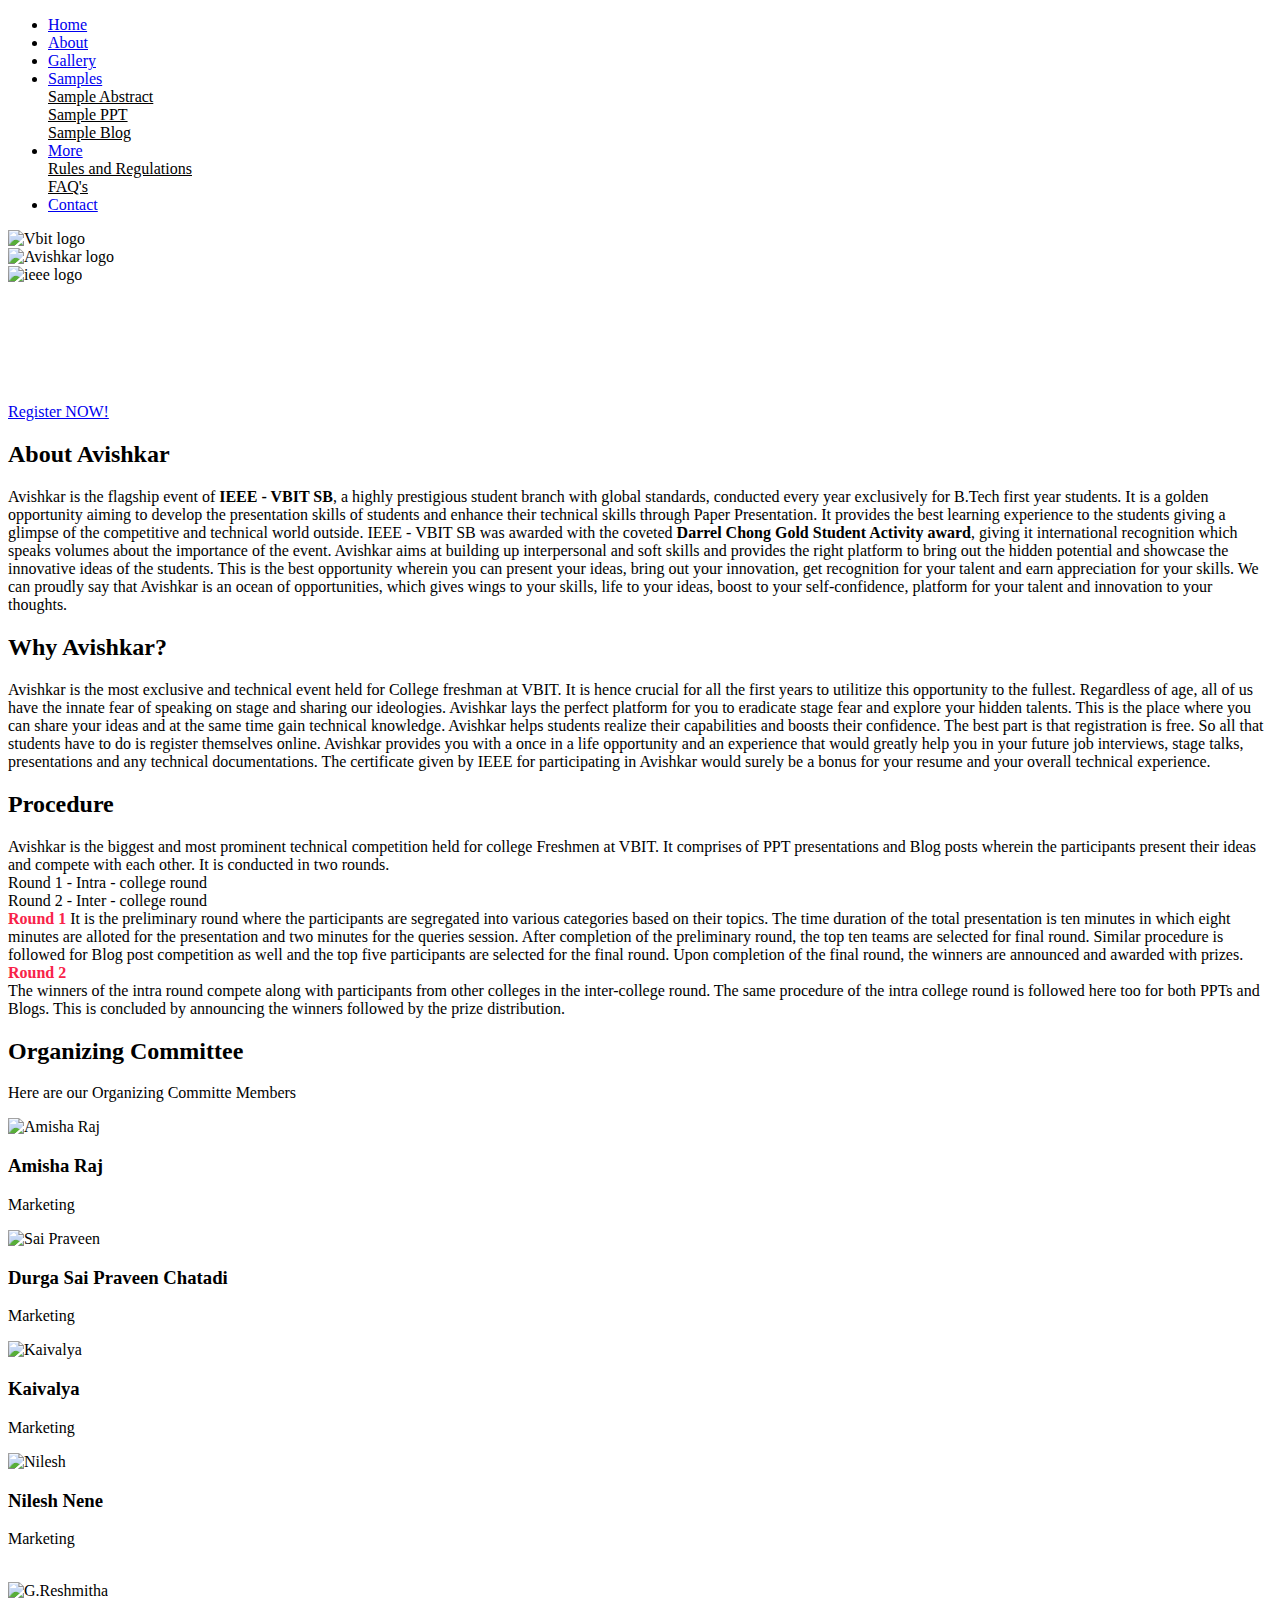
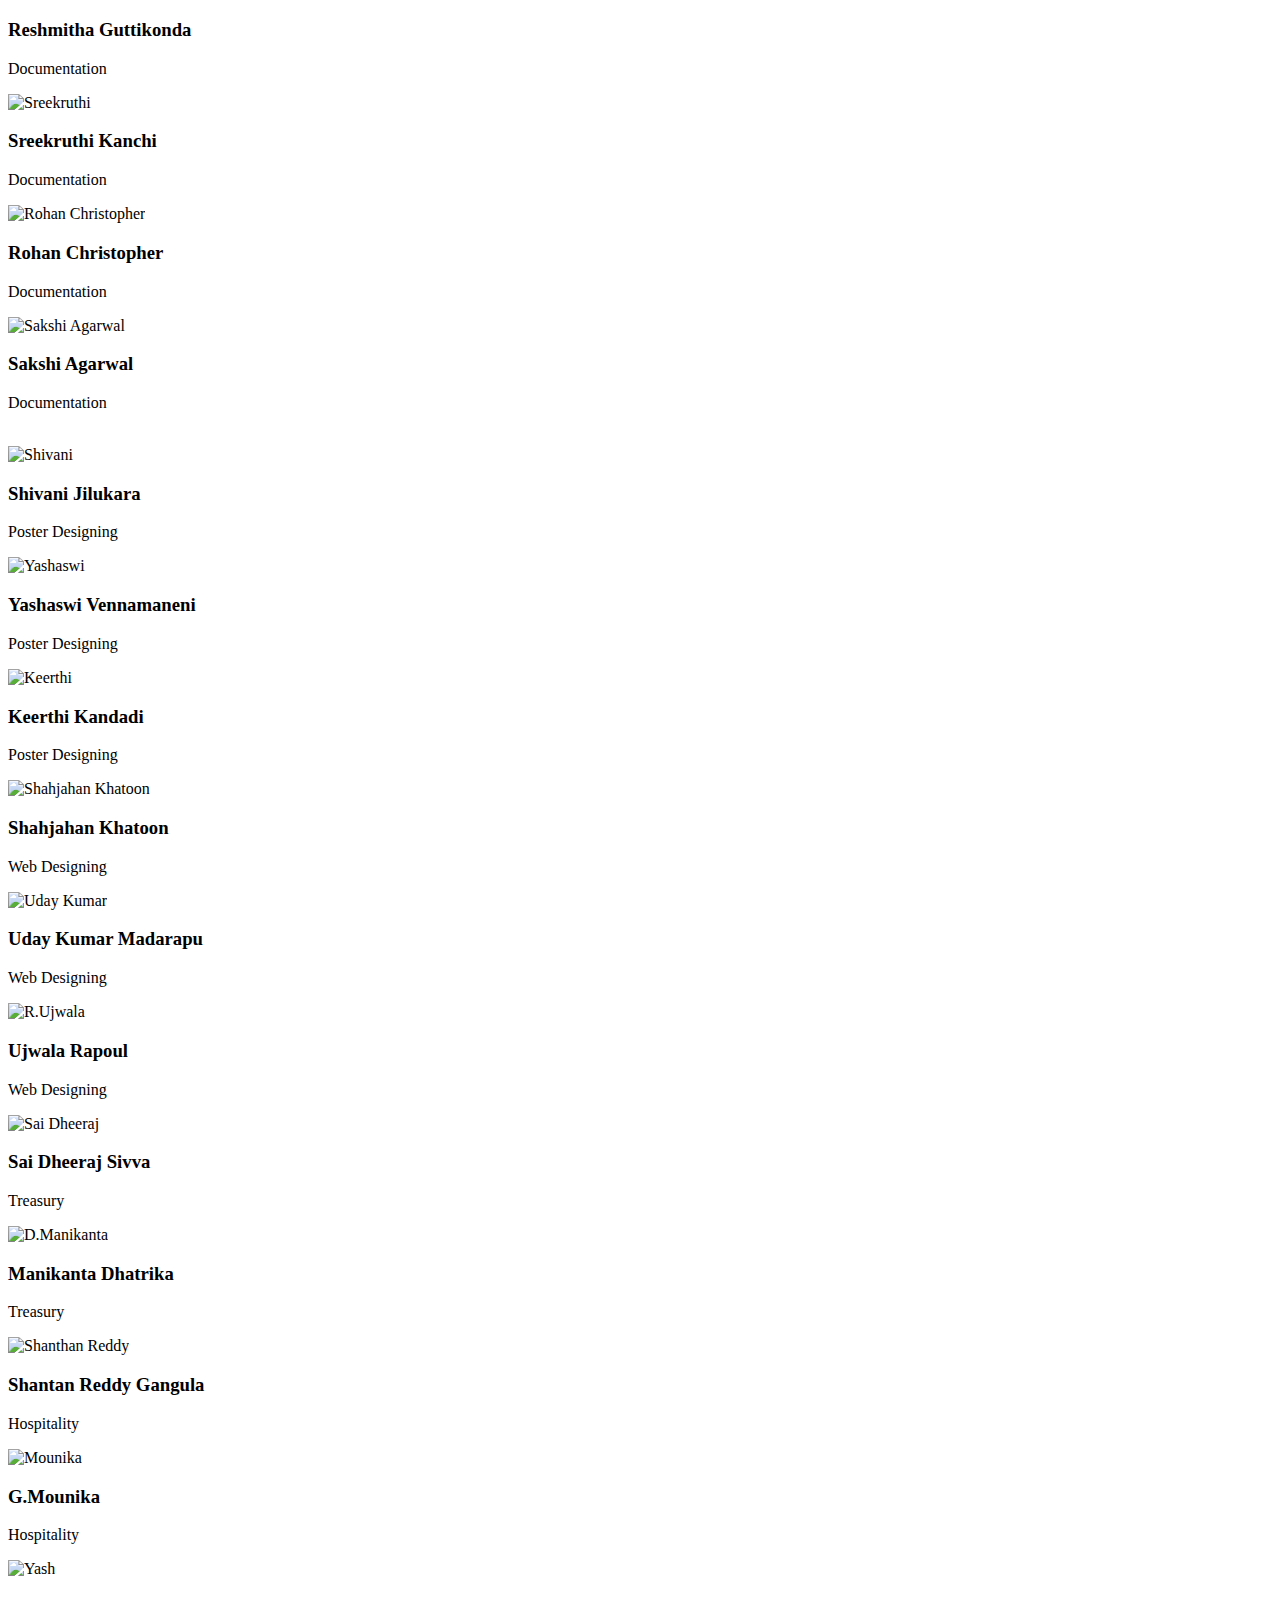
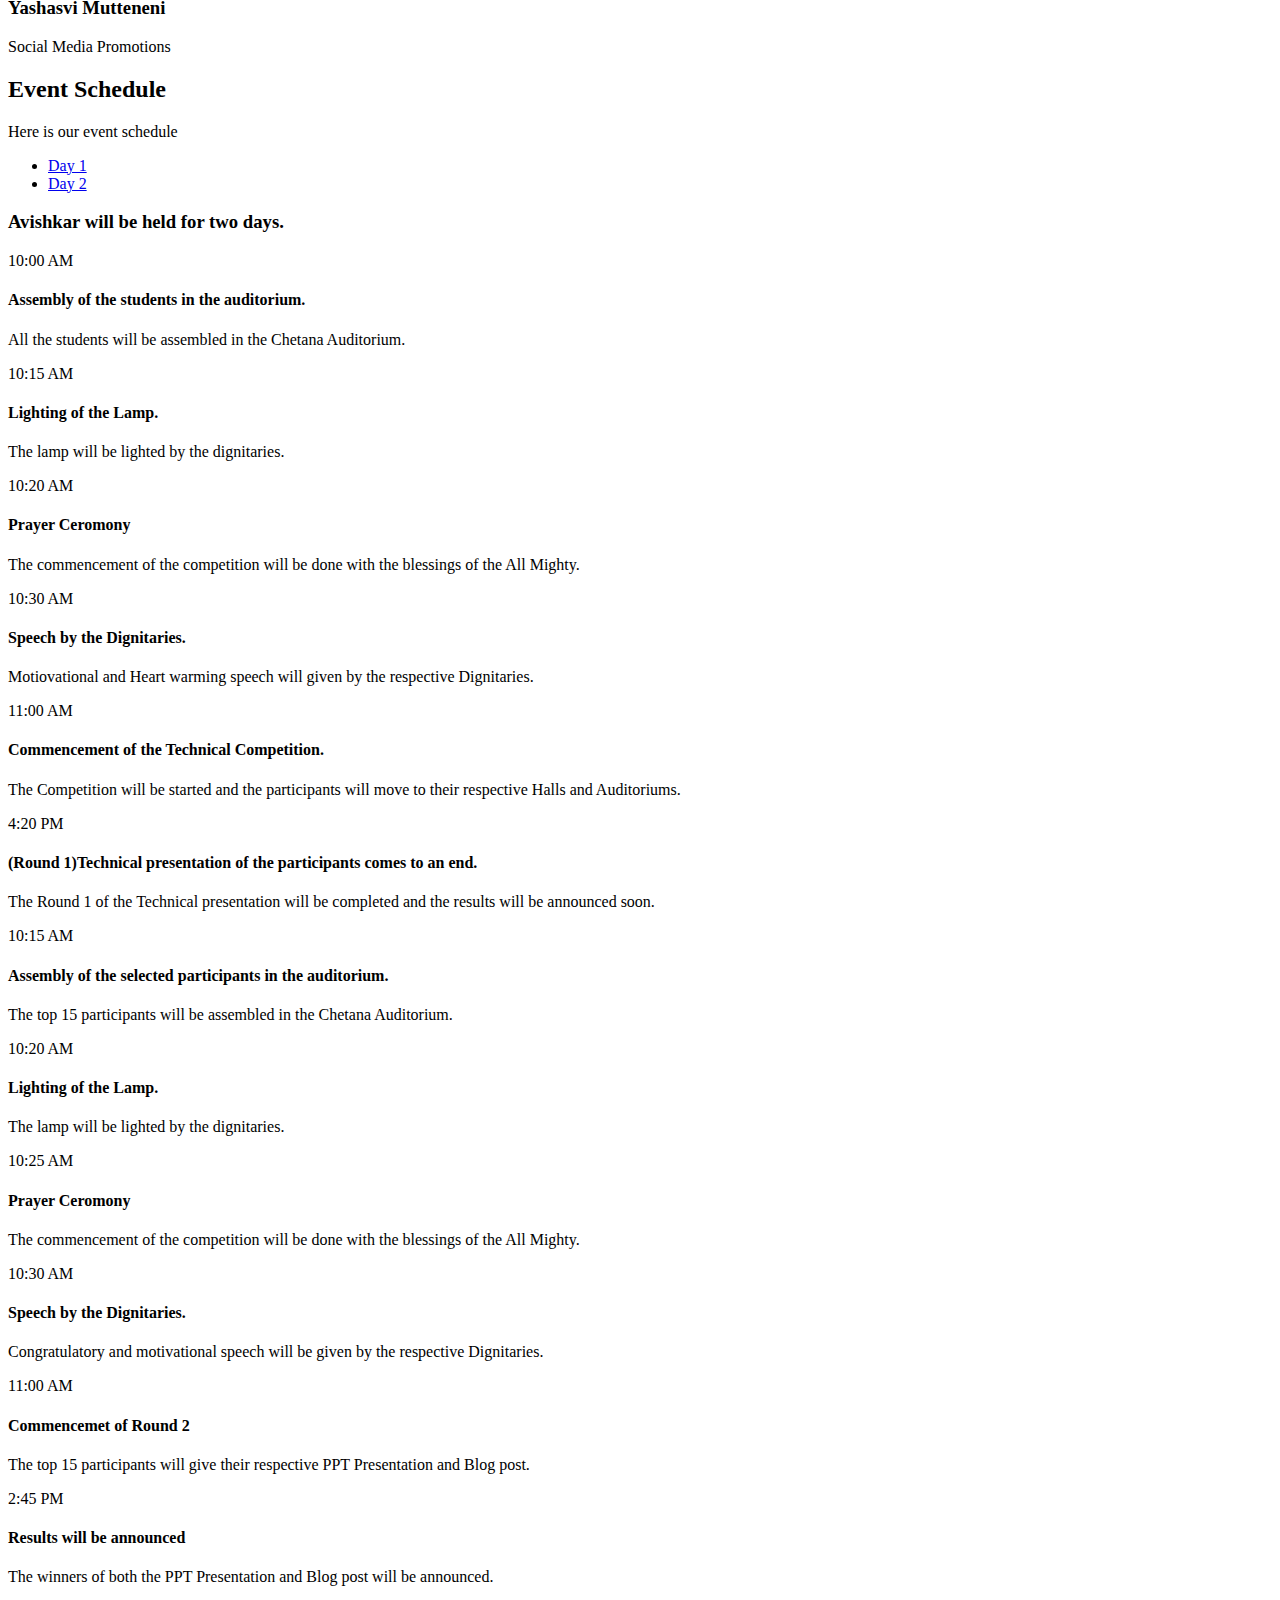
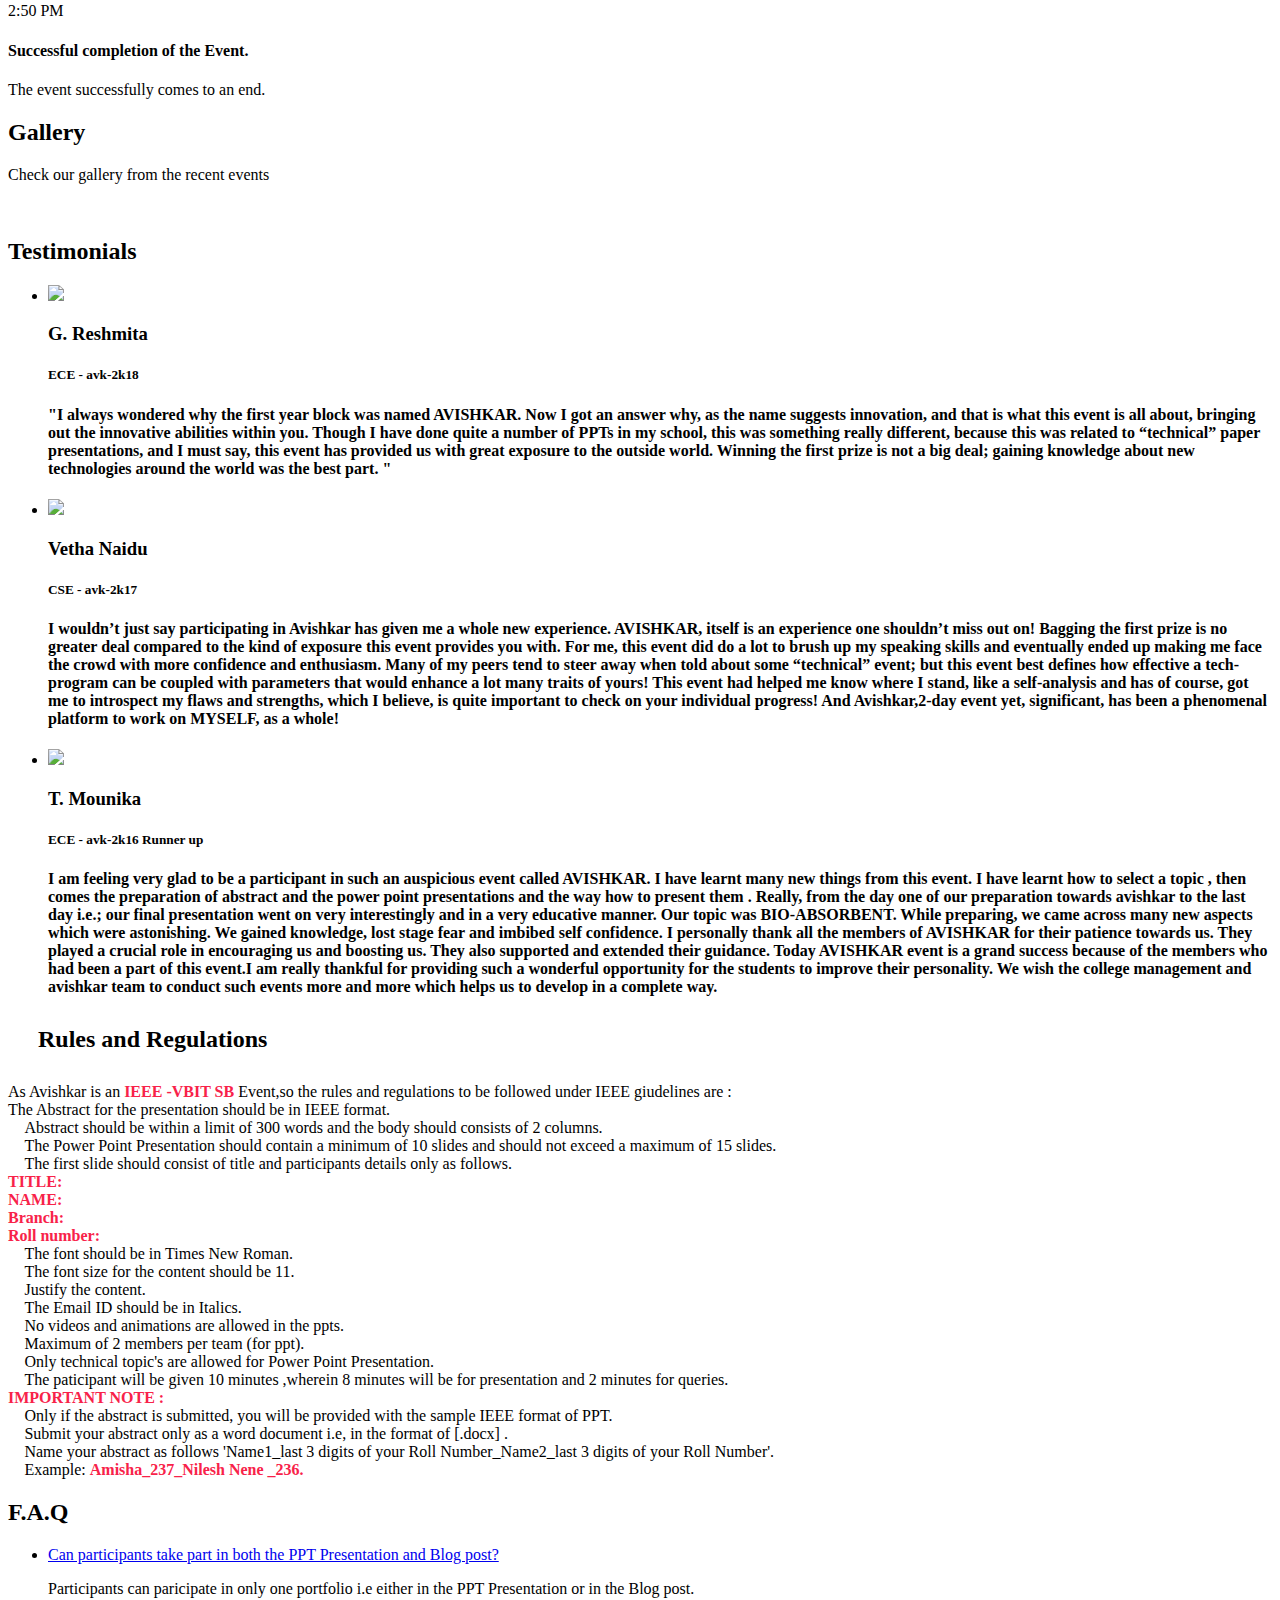
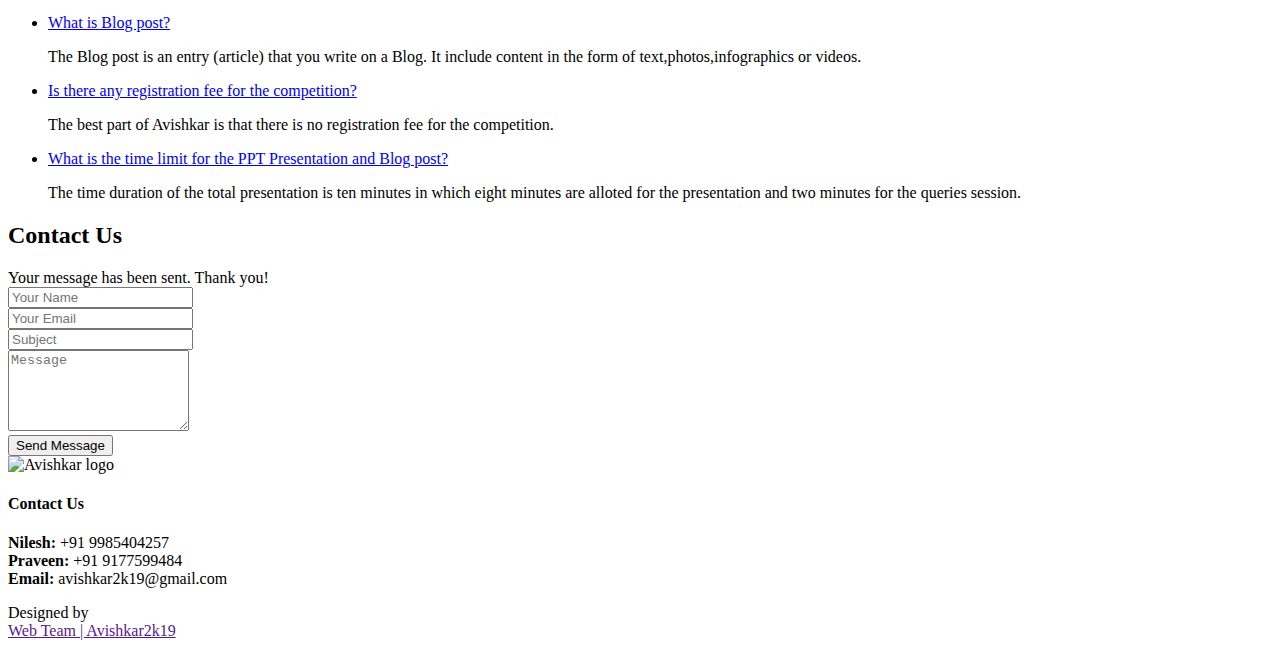
==== commit 91eb8b8e: "Update index.html" ====
--- a/index.html
+++ b/index.html
@@ -87,18 +87,19 @@
   <section id="intro">
      <div class="conatiner">
         <div class="row">
-          <div class="col-2"></div><div class="col-3"></div>
           <div class="col-3">
-           <img src="https://imgur.com/aENaFw0.png"  alt="Vbit logo" class="img-fluid"  height="130px" width="150px" style="margin-top:70px;margin-right:100px;"> 
-           <img src="https://imgur.com/GAuHpwh.png" alt="Avishkar logo" class="img-fluid" height="100px" width="80px" style="margin-top:15px;">
-           <img src="https://imgur.com/qiSsddo.png" alt="ieee logo" class="img-fluid"  height="30px" width="50px" style="margin-top:0px; margin-left:12px;" >
+           <img src="https://imgur.com/aENaFw0.png"  alt="Vbit logo" class="img-fluid"  height="130px" width="150px" style=margin:"0px;"> 
+	   </div>
+           <div class="col-3">		
+           <img src="https://imgur.com/GAuHpwh.png" alt="Avishkar logo" class="img-fluid" height="100px" width="80px" style=margin:"0px;" >
+           </div>
+	   <div class="col-3">
+	  <img src="https://imgur.com/qiSsddo.png" alt="ieee logo" class="img-fluid"  height="30px" width="50px" style=margin:"0px;">
          </div>
        </div>
      </div>
      <div class="col-3"></div>
     <div class="intro-container wow fadeIn">
-       <h1></h1><h1></h1>
-       <h1></h1>
       <h1 class="mb-4 pb-0 " style="color: white; ">Avishkar  <span>2k19</span></h1>
      <h4 class="mb-4 pb-0" style="color:white;"><b><i>Engineering Inventions.</i></b></h4>
      
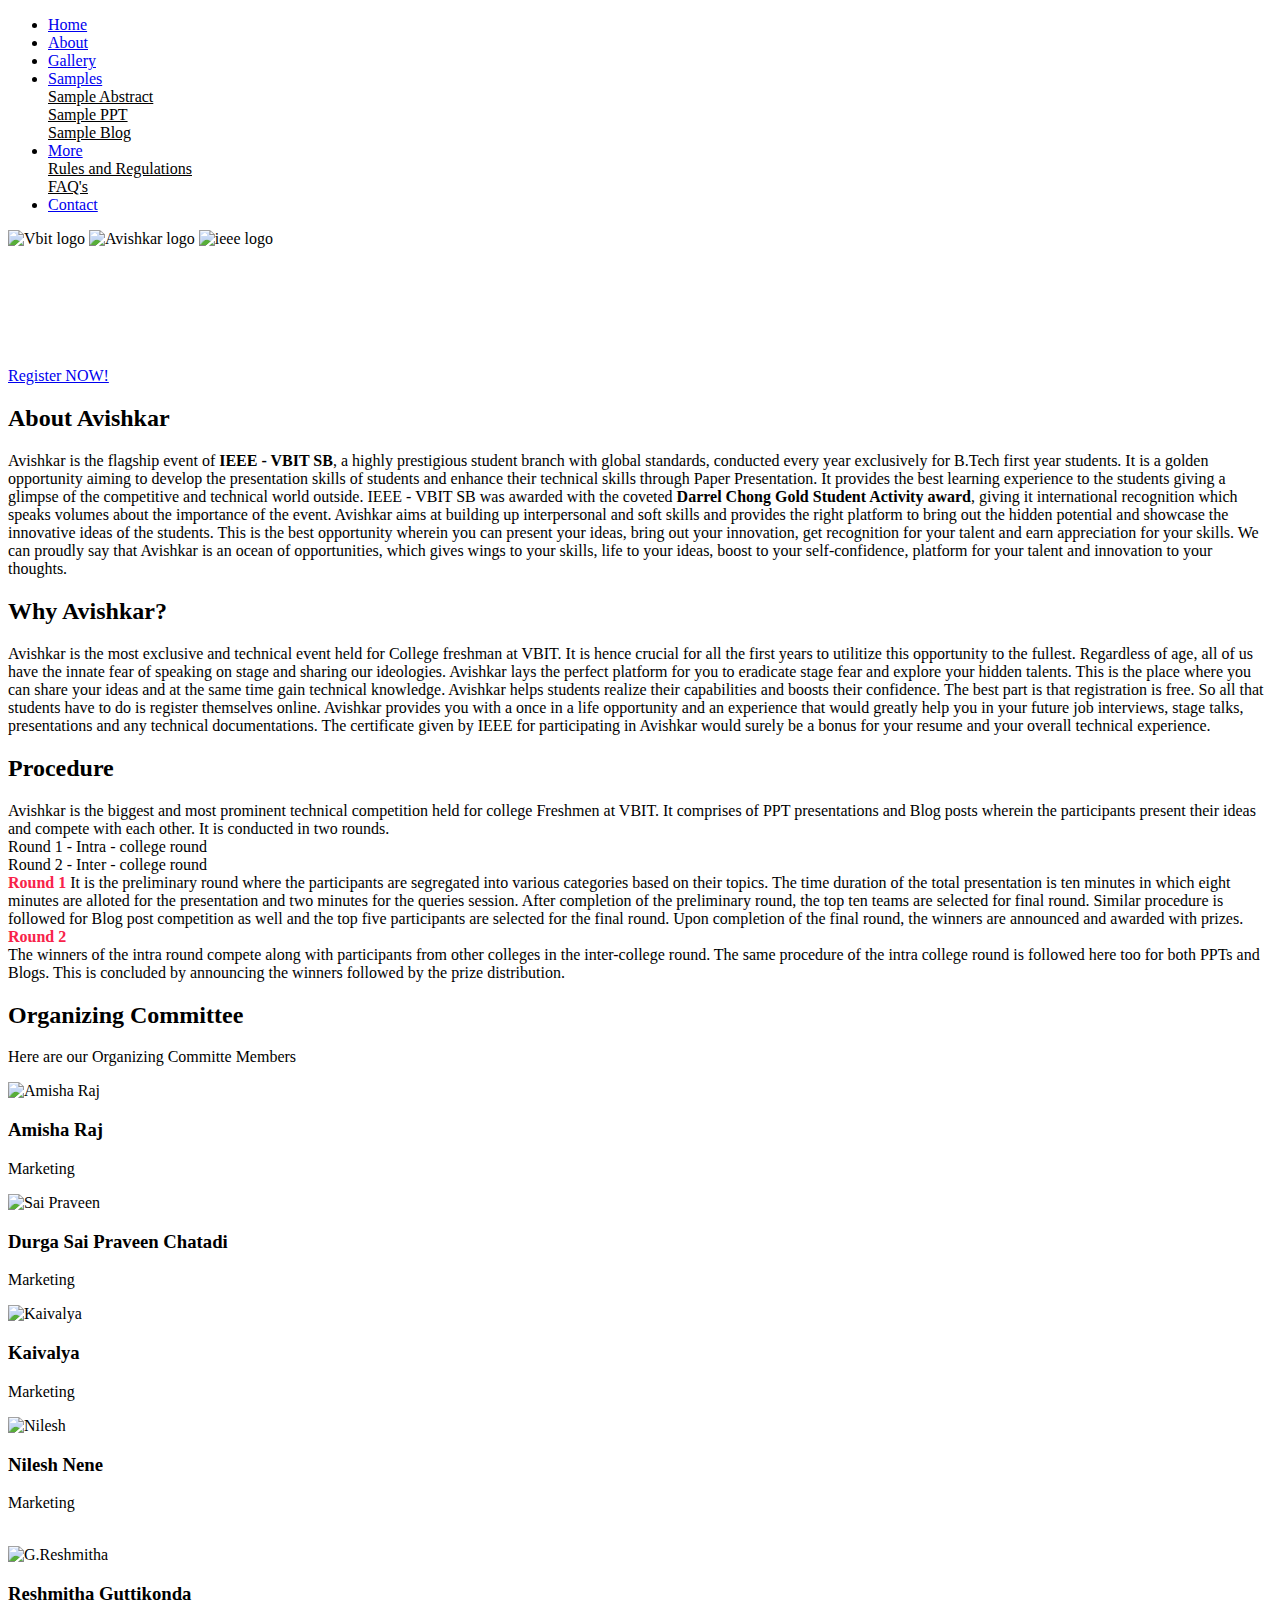
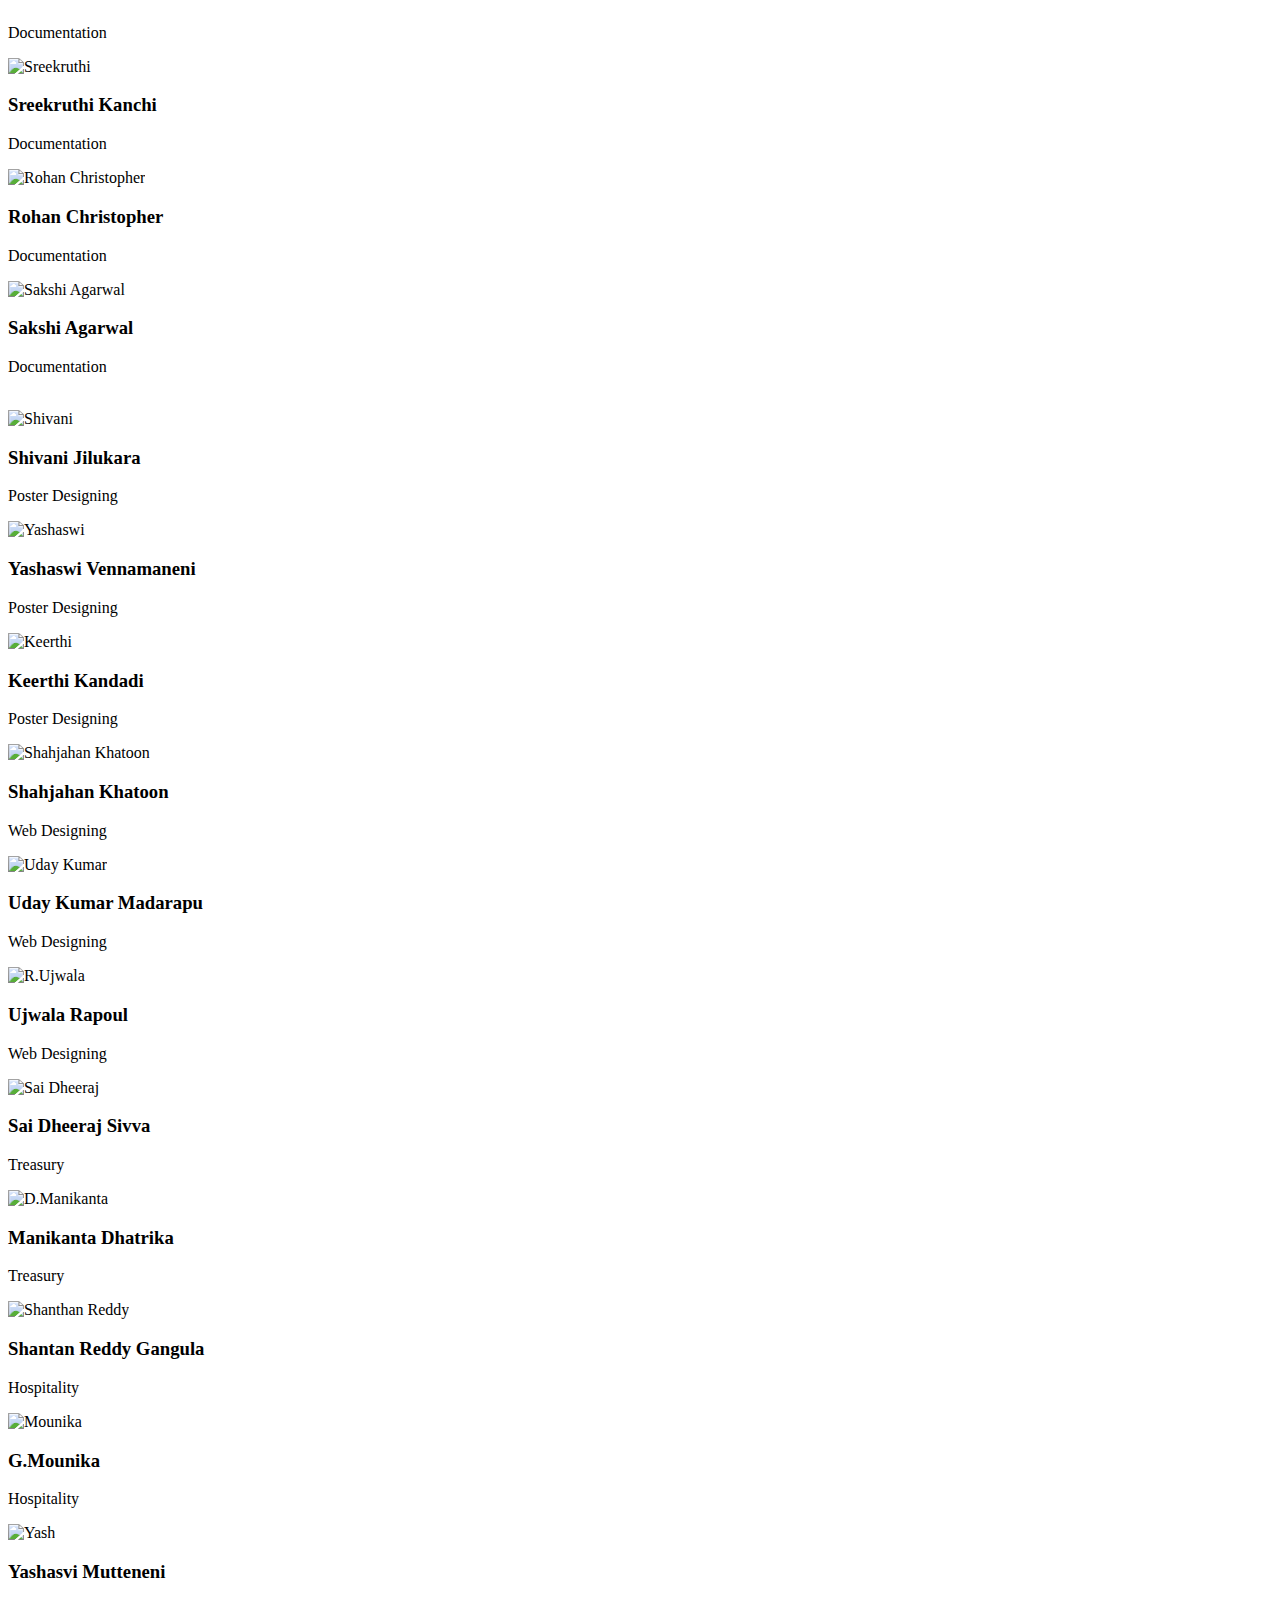
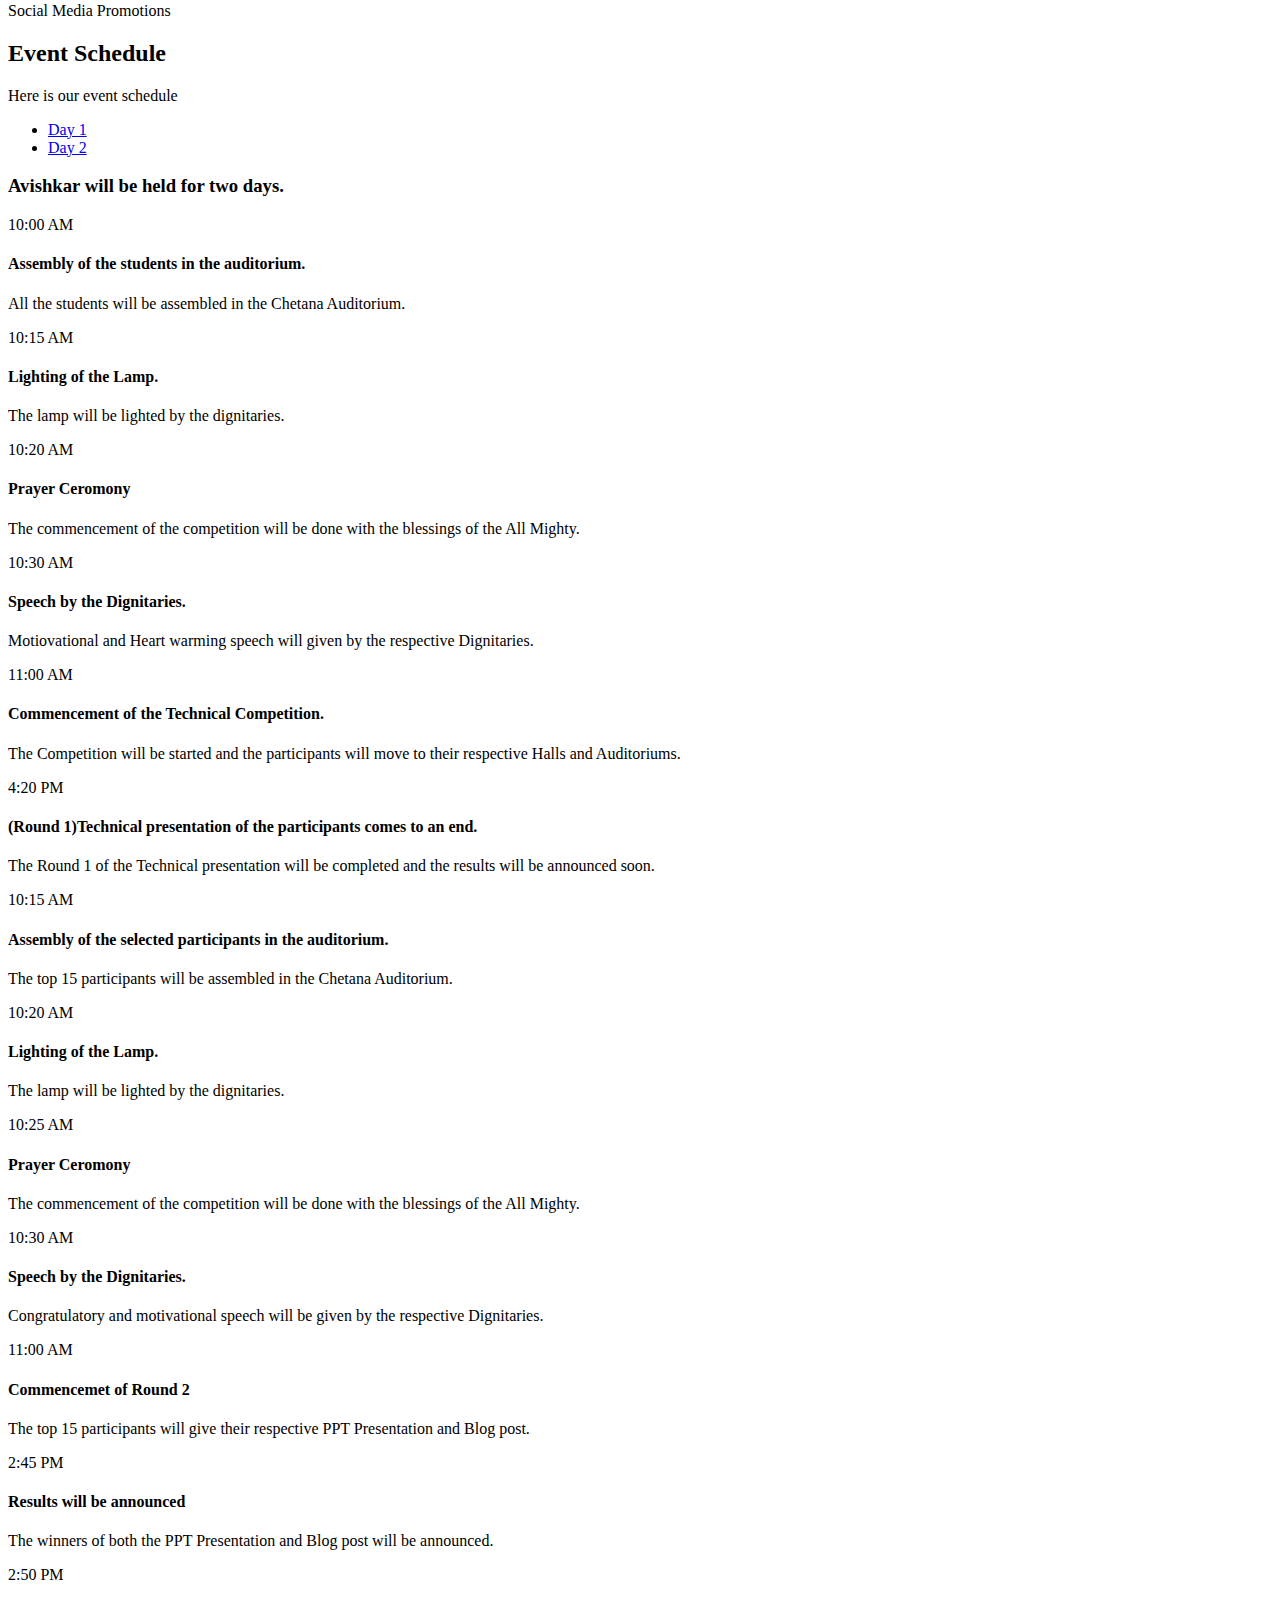
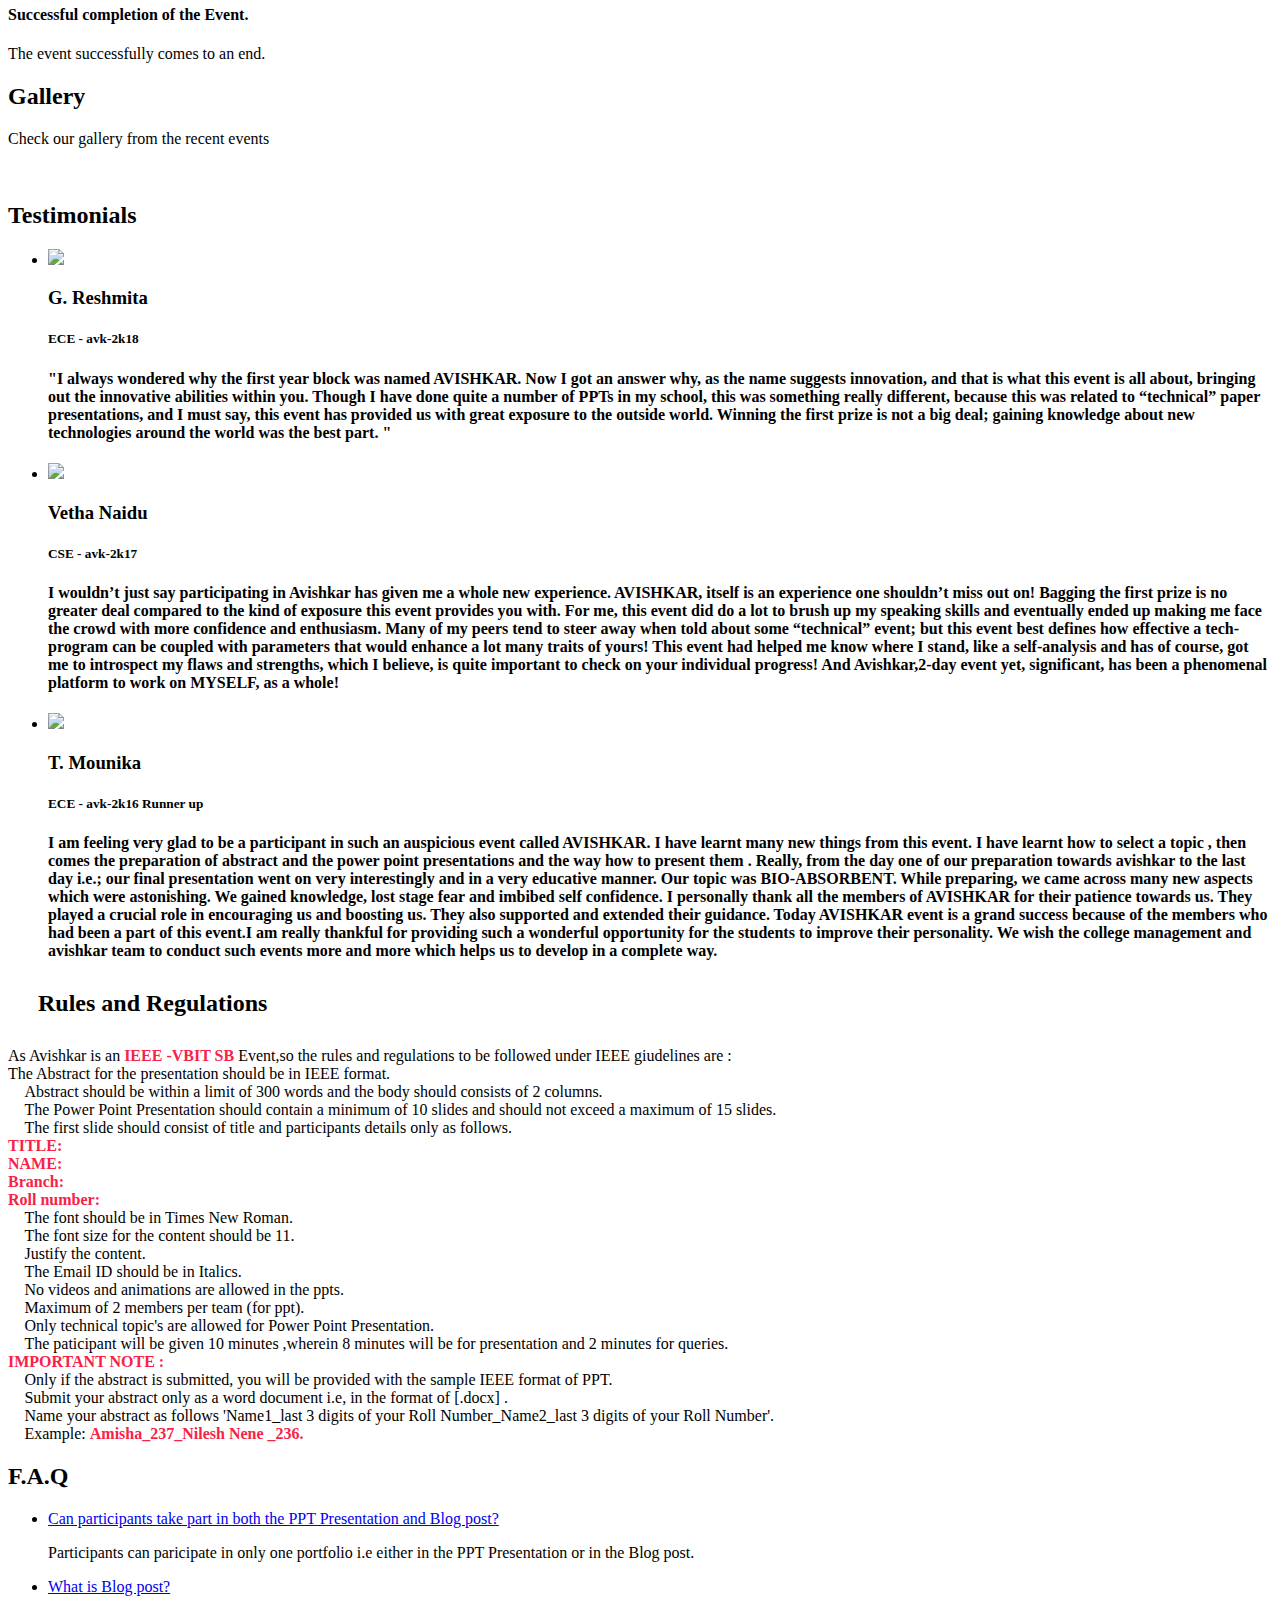
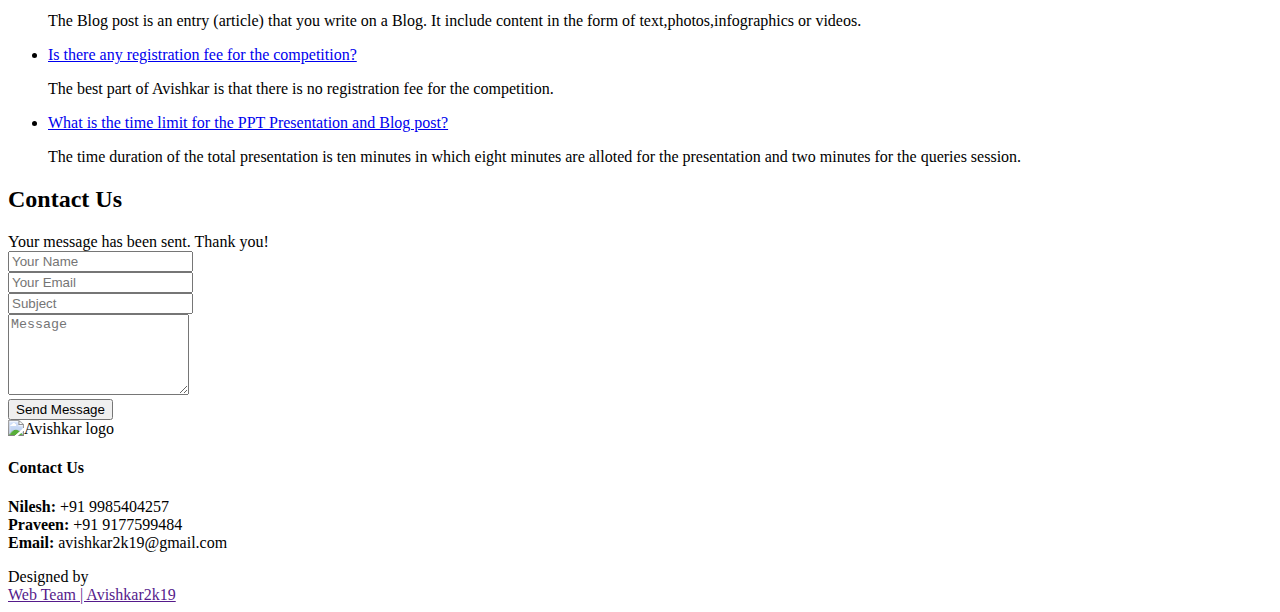
==== commit 7837a241: "Update index.html" ====
--- a/index.html
+++ b/index.html
@@ -88,13 +88,11 @@
      <div class="conatiner">
         <div class="row">
           <div class="col-3">
-           <img src="https://imgur.com/aENaFw0.png"  alt="Vbit logo" class="img-fluid"  height="130px" width="150px" style=margin:"0px;"> 
-	   </div>
-           <div class="col-3">		
-           <img src="https://imgur.com/GAuHpwh.png" alt="Avishkar logo" class="img-fluid" height="100px" width="80px" style=margin:"0px;" >
-           </div>
-	   <div class="col-3">
-	  <img src="https://imgur.com/qiSsddo.png" alt="ieee logo" class="img-fluid"  height="30px" width="50px" style=margin:"0px;">
+           <img src="https://imgur.com/aENaFw0.png"  alt="Vbit logo" class="img-fluid"  height="130px" width="150px" style=margin-top:"70px;" padding-top:"20px;" > 
+	   	
+           <img src="https://imgur.com/GAuHpwh.png" alt="Avishkar logo" class="img-fluid" height="100px" width="80px" style=margin-top:"10px;" padding-top:"20px;" >
+           
+	  <img src="https://imgur.com/qiSsddo.png" alt="ieee logo" class="img-fluid"  height="30px" width="50px" style=margin-top:"10px;" padding-top:"20px;">
          </div>
        </div>
      </div>
